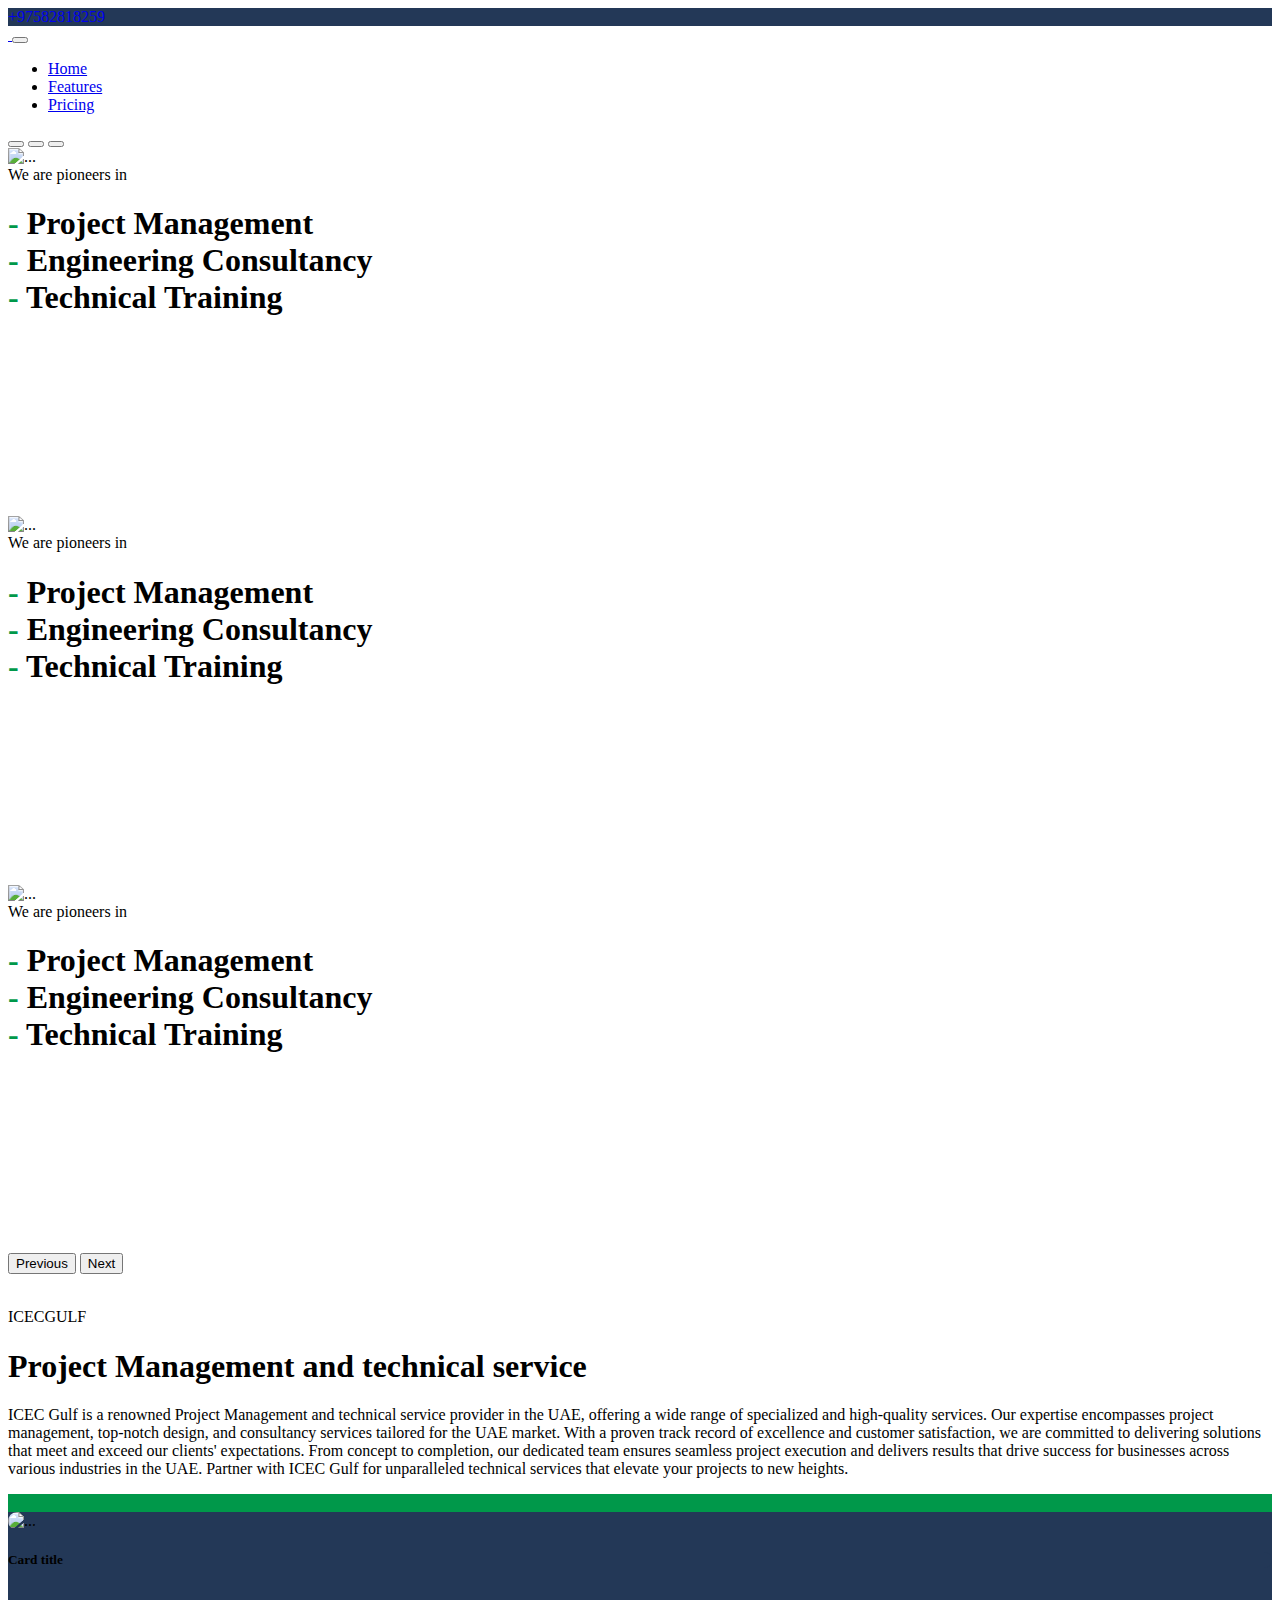
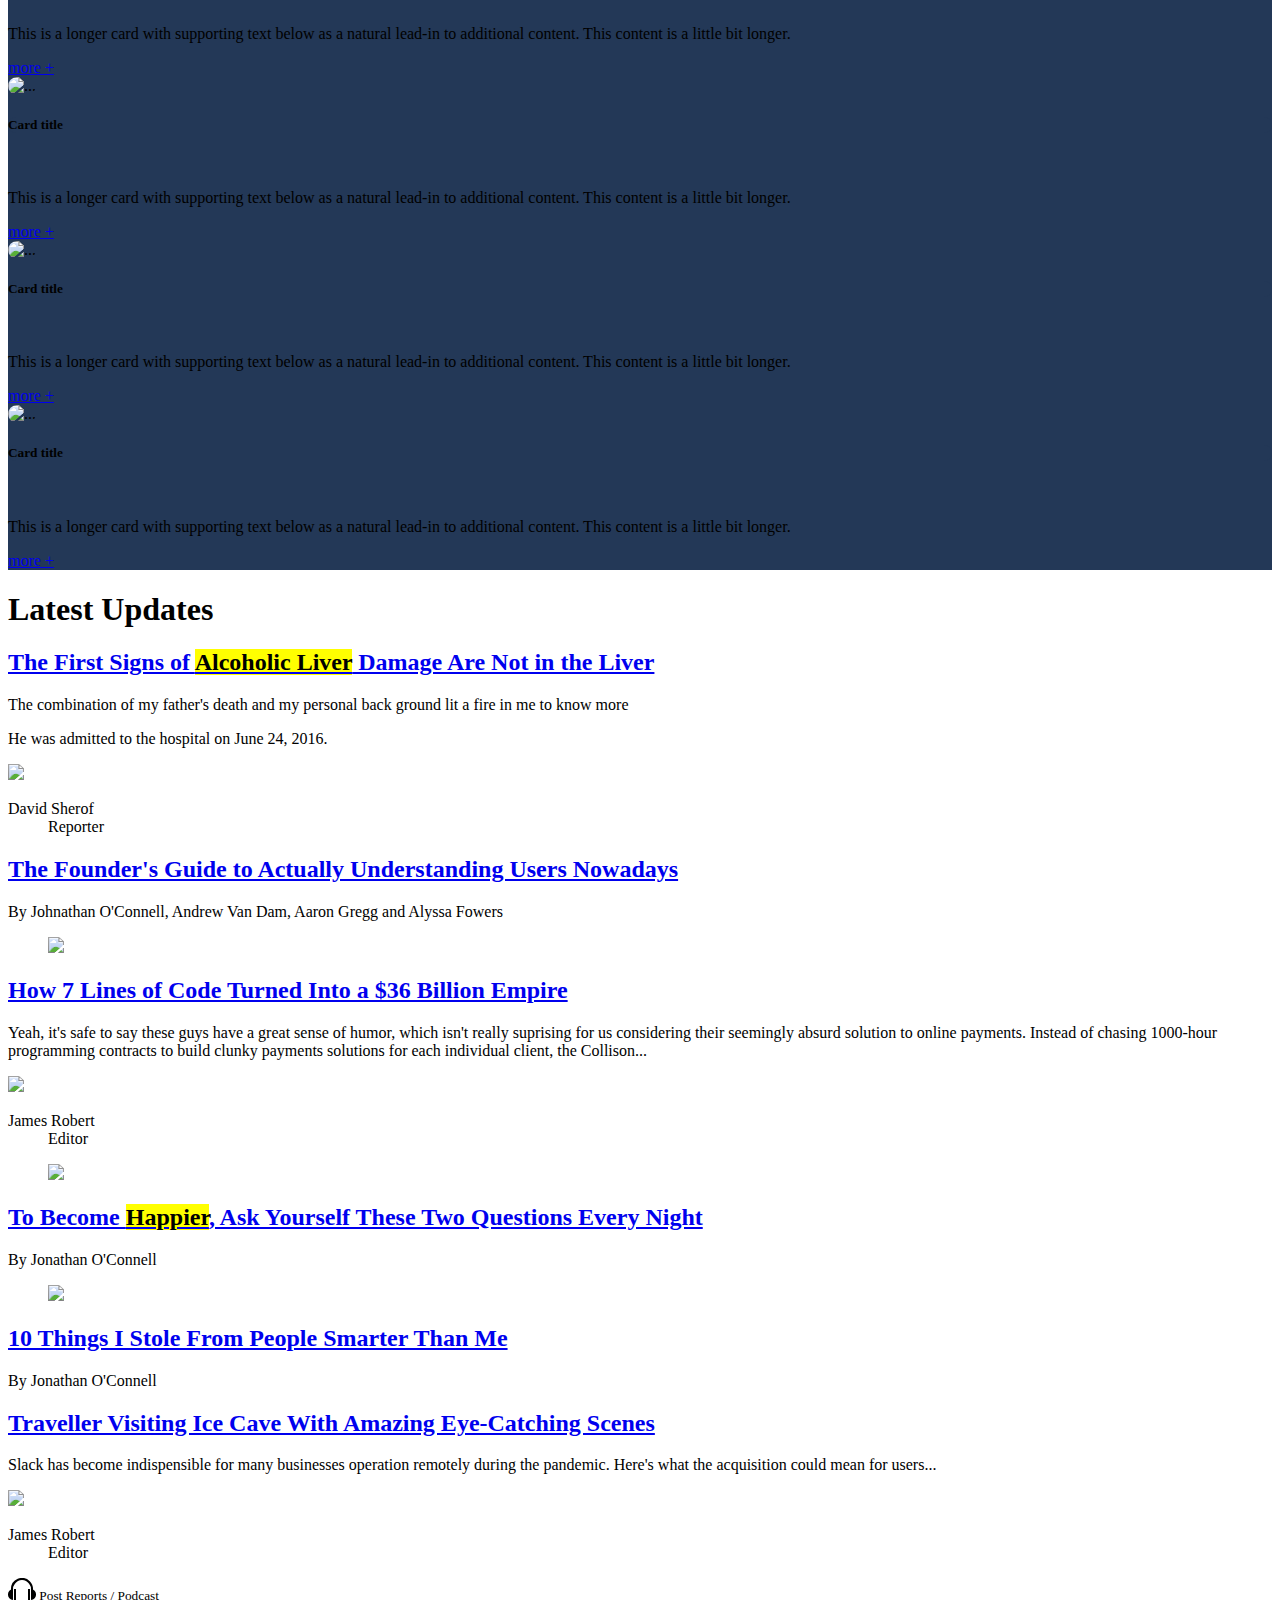
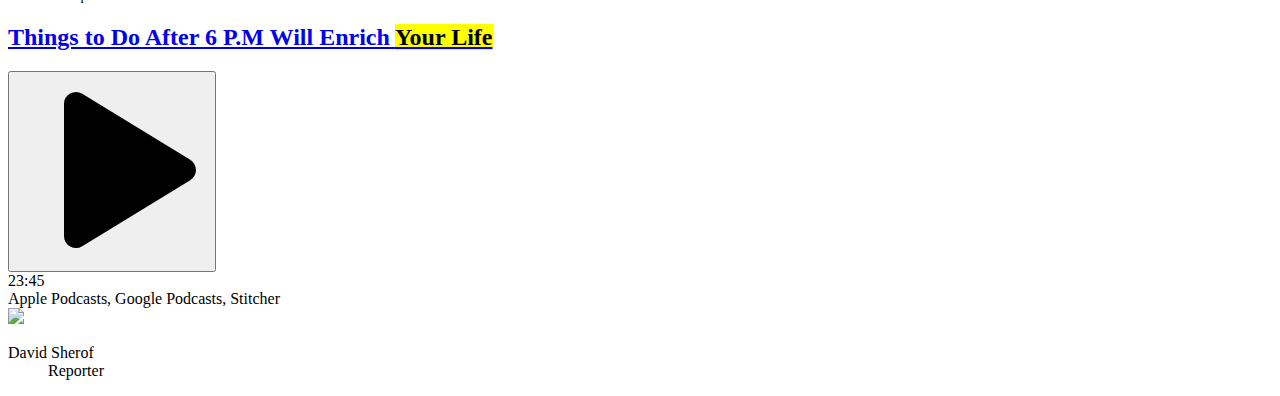
==== index.html @ 691ab1c3 "addd" ====
<!doctype html>
<html lang="en">

<head>
	<title>PROJECT MANAGEMENT AND CONSULTANCY</title>
	<!-- Required meta tags -->
	<meta charset="utf-8" />
	<meta name="viewport" content="width=device-width, initial-scale=1, shrink-to-fit=no" />

	<!-- Bootstrap CSS v5.2.1 -->
	<link href="https://cdn.jsdelivr.net/npm/bootstrap@5.3.2/dist/css/bootstrap.min.css" rel="stylesheet" integrity="sha384-T3c6CoIi6uLrA9TneNEoa7RxnatzjcDSCmG1MXxSR1GAsXEV/Dwwykc2MPK8M2HN" crossorigin="anonymous" />
	<script src="https://kit.fontawesome.com/61d60b83f4.js" crossorigin="anonymous"></script>

	<link rel="stylesheet" href="./assets/css/style.css">

</head>

<body>
	<header>
		<div class="container-fluid">
			<div class="row" style="background-color: #233857;">
				<div class="col-md-12 py-2 text-light d-inline">
					<div class="px-3 text-start d-inline"><i class="fa-solid fa-phone fa-xs me-2"></i><a class="text-light" style="text-decoration: none;" href="tel:+97582818259">+97582818259</a></div>
					<div class="px-3 float-end d-inline"><i class="fa-brands fa-youtube fa-xs me-2"></i><i class="fa-brands fa-square-facebook fa-xs me-2"></i><i class="fa-brands fa-xs fa-linkedin"></i></div>
				</div>
			</div>
		</div>
		<!-- place navbar here -->
		<nav class="navbar navbar-inverse navbar-expand-lg navbar-dark bg-dark">
			<div class="container-fluid">
				<a class="navbar-brand" href="#">
					<img src="./assets/img/iCETlogo.png" class="px-2" width="80px" alt=""> </a>
				<button class="navbar-toggler" type="button" data-bs-toggle="collapse" data-bs-target="#navbarText" aria-controls="navbarText" aria-expanded="false" aria-label="Toggle navigation">
					<span class="navbar-toggler-icon"></span>
				</button>
				<div class="collapse navbar-collapse" id="navbarText">
					<ul class="navbar-nav nav me-auto mb-2 mb-lg-0">
						<li class="nav-item">
							<a class="nav-link active" aria-current="page" href="#">Home</a><span class="hover"></span>
						</li>
						<li class="nav-item">
							<a class="nav-link" href="#">Features</a><span class="hover"></span>
						</li>
						<li class="nav-item">
							<a class="nav-link" href="#">Pricing</a><span class="hover"></span>
						</li>
					</ul>
					<span class="navbar-text">
					</span>
				</div>
			</div>
		</nav>

	</header>
	<carousel>
		<div id="carouselExampleDark" class="carousel carousel-dark slide" data-bs-ride="carousel">
			<div class="carousel-indicators">
				<button type="button" data-bs-target="#carouselExampleDark" data-bs-slide-to="0" class="active" aria-current="true" aria-label="Slide 1"></button>
				<button type="button" data-bs-target="#carouselExampleDark" data-bs-slide-to="1" aria-label="Slide 2"></button>
				<button type="button" data-bs-target="#carouselExampleDark" data-bs-slide-to="2" aria-label="Slide 3"></button>
			</div>
			<div class="carousel-inner">
				<div class="carousel-item active" data-bs-interval="10000" style="background-image: url('./assets/img/hero_bg_2_1.png');">
					<img src="./assets/img/hero_overlay_2.png" class="d-block w-100" alt="...">
					<div class="carousel-caption d-none d-md-block text-light text-start" style="margin-bottom: 200px !important;">
						<span class="fs-1 philosopher-regular text-orange">We are pioneers in </span>
						<h1 class="pt-3 philosopher-regular"> <span class="fw-bold" style="color:#00984a;"> - </span> Project Management <br> <span class="fw-bold" style="color:#00984a;"> - </span> Engineering Consultancy<br>
							<span class="fw-bold" style="color:#00984a;"> - </span> Technical Training
						</h1>
					</div>
				</div>
				<div class="carousel-item active" data-bs-interval="10000" style="background-image: url('./assets/img/hero_bg_2_1.png');">
					<img src="./assets/img/hero_overlay_2.png" class="d-block w-100" alt="...">
					<div class="carousel-caption d-none d-md-block text-light text-start" style="margin-bottom: 200px !important;">
						<span class="fs-1 philosopher-regular text-orange">We are pioneers in </span>
						<h1 class="pt-3 philosopher-regular"> <span class="fw-bold" style="color:#00984a;"> - </span> Project Management <br> <span class="fw-bold" style="color:#00984a;"> - </span> Engineering Consultancy<br>
							<span class="fw-bold" style="color:#00984a;"> - </span> Technical Training
						</h1>
					</div>
				</div>
				<div class="carousel-item active" data-bs-interval="10000" style="background-image: url('./assets/img/hero_bg_2_1.png');">
					<img src="./assets/img/hero_overlay_2.png" class="d-block w-100" alt="...">
					<div class="carousel-caption d-none d-md-block text-light text-start" style="margin-bottom: 200px !important;">
						<span class="fs-1 philosopher-regular text-orange">We are pioneers in </span>
						<h1 class="pt-3 philosopher-regular"> <span class="fw-bold" style="color:#00984a;"> - </span> Project Management <br> <span class="fw-bold" style="color:#00984a;"> - </span> Engineering Consultancy<br>
							<span class="fw-bold" style="color:#00984a;"> - </span> Technical Training
						</h1>
					</div>
				</div>
			</div>
			<button class="carousel-control-prev" type="button" data-bs-target="#carouselExampleDark" data-bs-slide="prev">
				<span class="carousel-control-prev-icon" aria-hidden="true"></span>
				<span class="visually-hidden">Previous</span>
			</button>
			<button class="carousel-control-next" type="button" data-bs-target="#carouselExampleDark" data-bs-slide="next">
				<span class="carousel-control-next-icon" aria-hidden="true"></span>
				<span class="visually-hidden">Next</span>
			</button>
		</div>
	</carousel>
	<describe>
		<div class="container py-5">
			<div class="row">
				<div class="col-md-6 py-3">
					<img src="./assets/img/wcu_2_1.png" class="img-fluid" alt="">
				</div>
				<div class="col-md-6 py-3">
					<p class="fs-3 text-orange">ICECGULF</p>
					<h1 class="text-uppercase philosopher-regular">Project Management and technical service</h1>
					<p class="text-muted">
						ICEC Gulf is a renowned Project Management and technical service provider in the UAE, offering a wide range of specialized and high-quality services. Our expertise encompasses project management, top-notch design, and consultancy services tailored for the UAE market. With a proven track record of excellence and customer satisfaction, we are committed to delivering solutions that meet and exceed our clients' expectations. From concept to completion, our dedicated team ensures seamless project execution and delivers results that drive success for businesses across various industries in the UAE. Partner with ICEC Gulf for unparalleled technical services that elevate your projects to new heights.
					</p>

				</div>
			</div>
		</div>
		<div class="container-fluid" style="background-color: #00984a;">
			<div class="row">
				<div class="col-md-12"> <br> </div>
			</div>
		</div>
		<?php
		//include_once './includes/services.php';
		?>
		<div class="py-5" style="background-color: #233857;">
			<div class="container">
				<div class="row row-cols-1 row-cols-md-4 g-4">
					<div class="col">
						<div class="card">
							<img src="./assets/img/Highly-Qualified-Faculty.jpg" class="card-img-top p-2" style="border-radius: 15px;" alt="...">
							<div class="card-body">
								<h5 class="card-title px-3 py-1 text-white" style="background-color: #233857; border-radius:10px;">Card title</h5>
								<img src="./Rectangle 7.svg" class="img-fluid w-50" alt="">
								<p class="card-text">This is a longer card with supporting text below as a natural lead-in to additional content. This content is a little bit longer.</p>
								<div class="text-end text-muted text-uppercase text-dark mt-3"><a href="./services.php#" class="text-orange btn btn-sm">more
										+</a></div>
							</div>
						</div>
					</div>
					<div class="col">
						<div class="card">
							<img src="./assets/img/Highly-Qualified-Faculty.jpg" class="card-img-top p-2" style="border-radius: 15px;" alt="...">
							<div class="card-body">
								<h5 class="card-title px-3 py-1 text-white" style="background-color: #233857; border-radius:10px;">Card title</h5>
								<img src="./Rectangle 7.svg" class="img-fluid w-50" alt="">
								<p class="card-text">This is a longer card with supporting text below as a natural lead-in to additional content. This content is a little bit longer.</p>
								<div class="text-end text-muted text-uppercase text-dark mt-3"><a href="./services.php#" class="text-orange btn btn-sm">more
										+</a></div>
							</div>
						</div>
					</div>
					<div class="col">
						<div class="card">
							<img src="./assets/img/Highly-Qualified-Faculty.jpg" class="card-img-top p-2" style="border-radius: 15px;" alt="...">
							<div class="card-body">
								<h5 class="card-title px-3 py-1 text-white" style="background-color: #233857; border-radius:10px;">Card title</h5>
								<img src="./Rectangle 7.svg" class="img-fluid w-50" alt="">
								<p class="card-text">This is a longer card with supporting text below as a natural lead-in to additional content. This content is a little bit longer.</p>
								<div class="text-end text-muted text-uppercase text-dark mt-3"><a href="./services.php#" class="text-orange btn btn-sm">more
										+</a></div>
							</div>
						</div>
					</div>
					<div class="col">
						<div class="card">
							<img src="./assets/img/Highly-Qualified-Faculty.jpg" class="card-img-top p-2" style="border-radius: 15px;" alt="...">
							<div class="card-body">
								<h5 class="card-title px-3 py-1 text-white" style="background-color: #233857; border-radius:10px;">Card title</h5>
								<img src="./Rectangle 7.svg" class="img-fluid w-50" alt="">
								<p class="card-text">This is a longer card with supporting text below as a natural lead-in to additional content. This content is a little bit longer.</p>
								<div class="text-end text-muted text-uppercase text-dark mt-3"><a href="./services.php#" class="text-orange btn btn-sm">more
										+</a></div>
							</div>
						</div>
					</div>
				</div>
			</div>
		</div>
	</describe>
	<main class="py-5">

		<main class="responsive-wrapper">
			<div class="page-title">
				<h1>Latest Updates</h1>
			</div>
			<div class="magazine-layout">
				<div class="magazine-column">
					<article class="article">
						<h2 class="article-title article-title--large">
							<a href="#" class="article-link">The First Signs of <mark class="mark mark--primary">Alcoholic Liver</mark> Damage Are Not in the Liver</a>
						</h2>
						<div class="article-excerpt">
							<p>The combination of my father's death and my personal back ground lit a fire in me to know more</p>
							<p>He was admitted to the hospital on June 24, 2016.
						</div>
						<div class="article-author">
							<div class="article-author-img">
								<img src="https://assets.codepen.io/285131/author-3.png" />
							</div>
							<div class="article-author-info">
								<dl>
									<dt>David Sherof</dt>
									<dd>Reporter</dd>
								</dl>
							</div>
						</div>
					</article>
					<article class="article">
						<h2 class="article-title article-title--medium">
							<a href="#" class="article-link">The Founder's Guide to Actually Understanding Users Nowadays</a>
						</h2>
						<div class="article-creditation">
							<p>By Johnathan O'Connell, Andrew Van Dam, Aaron Gregg and Alyssa Fowers</p>
						</div>
					</article>
				</div>
				<div class="magazine-column">
					<article class="article">
						<figure class="article-img">
							<img src="https://images.unsplash.com/photo-1484807352052-23338990c6c6?ixid=MXwxMjA3fDB8MHxwaG90by1wYWdlfHx8fGVufDB8fHw%3D&ixlib=rb-1.2.1&auto=format&fit=crop&w=1350&q=80" />
						</figure>
						<h2 class="article-title article-title--medium">
							<a href="#" class="article-link">How 7 Lines of Code Turned Into a $36 Billion Empire</a>
						</h2>
						<div class="article-excerpt">
							<p>Yeah, it's safe to say these guys have a great sense of humor, which isn't really suprising for us considering their seemingly absurd solution to online payments. Instead of chasing 1000-hour programming contracts to build clunky payments solutions for each individual client, the Collison...</p>
						</div>
						<div class="article-author">
							<div class="article-author-img">
								<img src="https://assets.codepen.io/285131/author-2.png" />
							</div>
							<div class="article-author-info">
								<dl>
									<dt>James Robert</dt>
									<dd>Editor</dd>
								</dl>
							</div>
						</div>
					</article>
				</div>
				<div class="magazine-column">
					<article class="article">
						<figure class="article-img">
							<img src="https://images.unsplash.com/photo-1512521743077-a42eeaaa963c?ixid=MXwxMjA3fDB8MHxwaG90by1wYWdlfHx8fGVufDB8fHw%3D&ixlib=rb-1.2.1&auto=format&fit=crop&w=1351&q=80" />
						</figure>
						<h2 class="article-title article-title--small">
							<a href="#" class="article-link">To Become <mark class="mark mark--secondary">Happier</mark>, Ask Yourself These Two Questions Every Night</a>
						</h2>
						<div class="article-creditation">
							<p>By Jonathan O'Connell</p>
						</div>
					</article>
					<article class="article">
						<figure class="article-img">
							<img src="https://images.unsplash.com/photo-1569234817121-a2552baf4fd4?ixid=MXwxMjA3fDB8MHxwaG90by1wYWdlfHx8fGVufDB8fHw%3D&ixlib=rb-1.2.1&auto=format&fit=crop&w=1350&q=80" />
						</figure>
						<h2 class="article-title article-title--small">
							<a href="#" class="article-link">10 Things I Stole From People Smarter Than Me</a>
						</h2>
						<div class="article-creditation">
							<p>By Jonathan O'Connell</p>
						</div>
					</article>
				</div>
				<div class="magazine-column">
					<article class="article">
						<h2 class="article-title article-title--medium">
							<a href="#" class="article-link">Traveller Visiting Ice Cave With Amazing Eye-Catching Scenes</a>
						</h2>
						<div class="article-excerpt">
							<p>Slack has become indispensible for many businesses operation remotely during the pandemic. Here's what the acquisition could mean for users...</p>
						</div>
						<div class="article-author">
							<div class="article-author-img">
								<img src="https://assets.codepen.io/285131/author-2.png" />
							</div>
							<div class="article-author-info">
								<dl>
									<dt>James Robert</dt>
									<dd>Editor</dd>
								</dl>
							</div>
						</div>
					</article>
					<article class="article">
						<small class="article-category">
							<svg xmlns="http://www.w3.org/2000/svg" xmlns:xlink="http://www.w3.org/1999/xlink" width="28" height="22" viewBox="0 0 28 22">
								<defs>
									<clipPath id="clip-headphones">
										<rect width="28" height="22" />
									</clipPath>
								</defs>
								<g id="headphones" clip-path="url(#clip-headphones)">
									<g id="Group_2" data-name="Group 2" transform="translate(-3680 -609)">
										<path id="Subtraction_1" data-name="Subtraction 1" d="M5,12H5A5.274,5.274,0,0,1,0,6.5,5.274,5.274,0,0,1,5,1V12Z" transform="translate(3680 619)" />
										<rect id="Rectangle_18" data-name="Rectangle 18" width="2" height="11" transform="translate(3686 620)" />
										<path id="Subtraction_5" data-name="Subtraction 5" d="M1.243,12H.045C.015,11.67,0,11.334,0,11A11,11,0,0,1,18.778,3.222,10.925,10.925,0,0,1,22,11c0,.331-.015.667-.045,1h-1.2a14.108,14.108,0,0,0-2.685-6.241A8.982,8.982,0,0,0,11,2,8.982,8.982,0,0,0,3.929,5.759,14.109,14.109,0,0,0,1.243,12Z" transform="translate(3683 609)" />
										<path id="Subtraction_6" data-name="Subtraction 6" d="M5,0H5A5.274,5.274,0,0,0,0,5.5,5.274,5.274,0,0,0,5,11V0Z" transform="translate(3708 631) rotate(180)" />
										<rect id="Rectangle_23" data-name="Rectangle 23" width="2" height="11" transform="translate(3700 620)" />
										<path id="Path_8" data-name="Path 8" d="M.156-.031,2.125-1.687,2,2H0Z" transform="translate(3683 619)" />
										<path id="Path_9" data-name="Path 9" d="M1.969-.031,0-1.687.125,2h2Z" transform="translate(3702.875 619)" />
									</g>
								</g>
							</svg>
							<span>Post Reports / Podcast</span>
						</small>
						<h2 class="article-title article-title--medium">
							<a href="#" class="article-link">Things to Do After 6 P.M Will Enrich <mark class="mark mark--tertiary">Your Life</mark></a>
						</h2>
						<div class="article-podcast-player">
							<button class="podcast-play-button">
								<svg xmlns="http://www.w3.org/2000/svg" width="192" height="192" fill="#000000" viewBox="0 0 256 256">
									<rect width="256" height="256" fill="none"></rect>
									<path d="M232.3125,114.34375,88.34375,26.35937A15.99781,15.99781,0,0,0,64,40.00781V215.99219a16.00521,16.00521,0,0,0,24.34375,13.64843L232.3125,141.65625a16.00727,16.00727,0,0,0,0-27.3125Z"></path>
								</svg>
							</button>
							<div class="podcast-progression">

							</div>
							<span class="podcast-time">23:45</span>
						</div>
						<div class="article-podcast-info">
							Apple Podcasts, Google Podcasts, Stitcher
						</div>
						<div class="article-author">
							<div class="article-author-img">
								<img src="https://assets.codepen.io/285131/author-3.png" />
							</div>
							<div class="article-author-info">
								<dl>
									<dt>David Sherof</dt>
									<dd>Reporter</dd>
								</dl>
							</div>
						</div>
					</article>
				</div>
			</div>
		</main>
		
	</main>
	<footer>
		<!-- place footer here -->
	</footer>
	<!-- Bootstrap JavaScript Libraries -->
	<script src="https://cdn.jsdelivr.net/npm/@popperjs/core@2.11.8/dist/umd/popper.min.js" integrity="sha384-I7E8VVD/ismYTF4hNIPjVp/Zjvgyol6VFvRkX/vR+Vc4jQkC+hVqc2pM8ODewa9r" crossorigin="anonymous"></script>

	<script src="https://cdn.jsdelivr.net/npm/bootstrap@5.3.2/dist/js/bootstrap.min.js" integrity="sha384-BBtl+eGJRgqQAUMxJ7pMwbEyER4l1g+O15P+16Ep7Q9Q+zqX6gSbd85u4mG4QzX+" crossorigin="anonymous"></script>
	<script src="https://code.jquery.com/jquery-3.7.1.min.js" integrity="sha256-/JqT3SQfawRcv/BIHPThkBvs0OEvtFFmqPF/lYI/Cxo=" crossorigin="anonymous"></script>
	<script>
		$("li").hover(
			function() {
				$(this).find("span").stop().animate({
					width: "100%",
					opacity: "1",
				}, 400, function() {})
			},
			function() {
				$(this).find("span").stop().animate({
					width: "0%",
					opacity: "0",
				}, 400, function() {})
			}
		);
	</script>
</body>

</html>
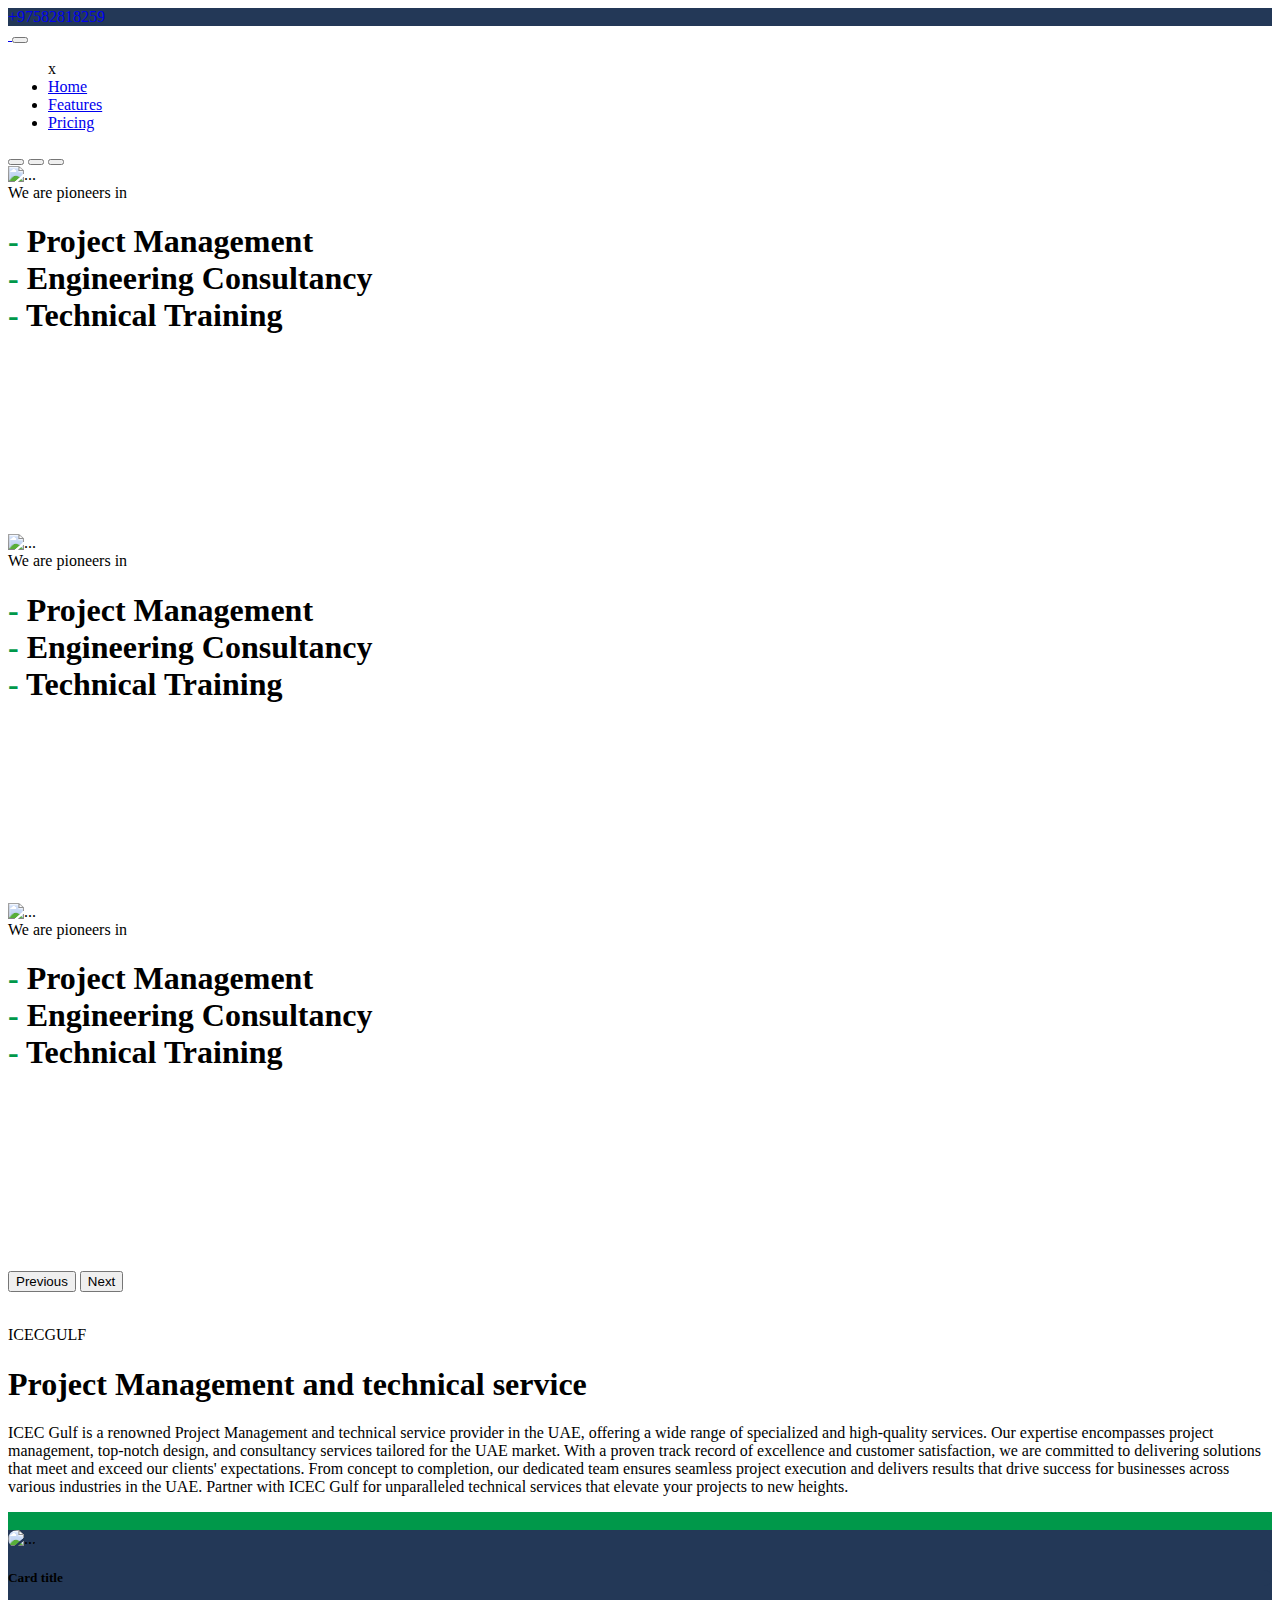
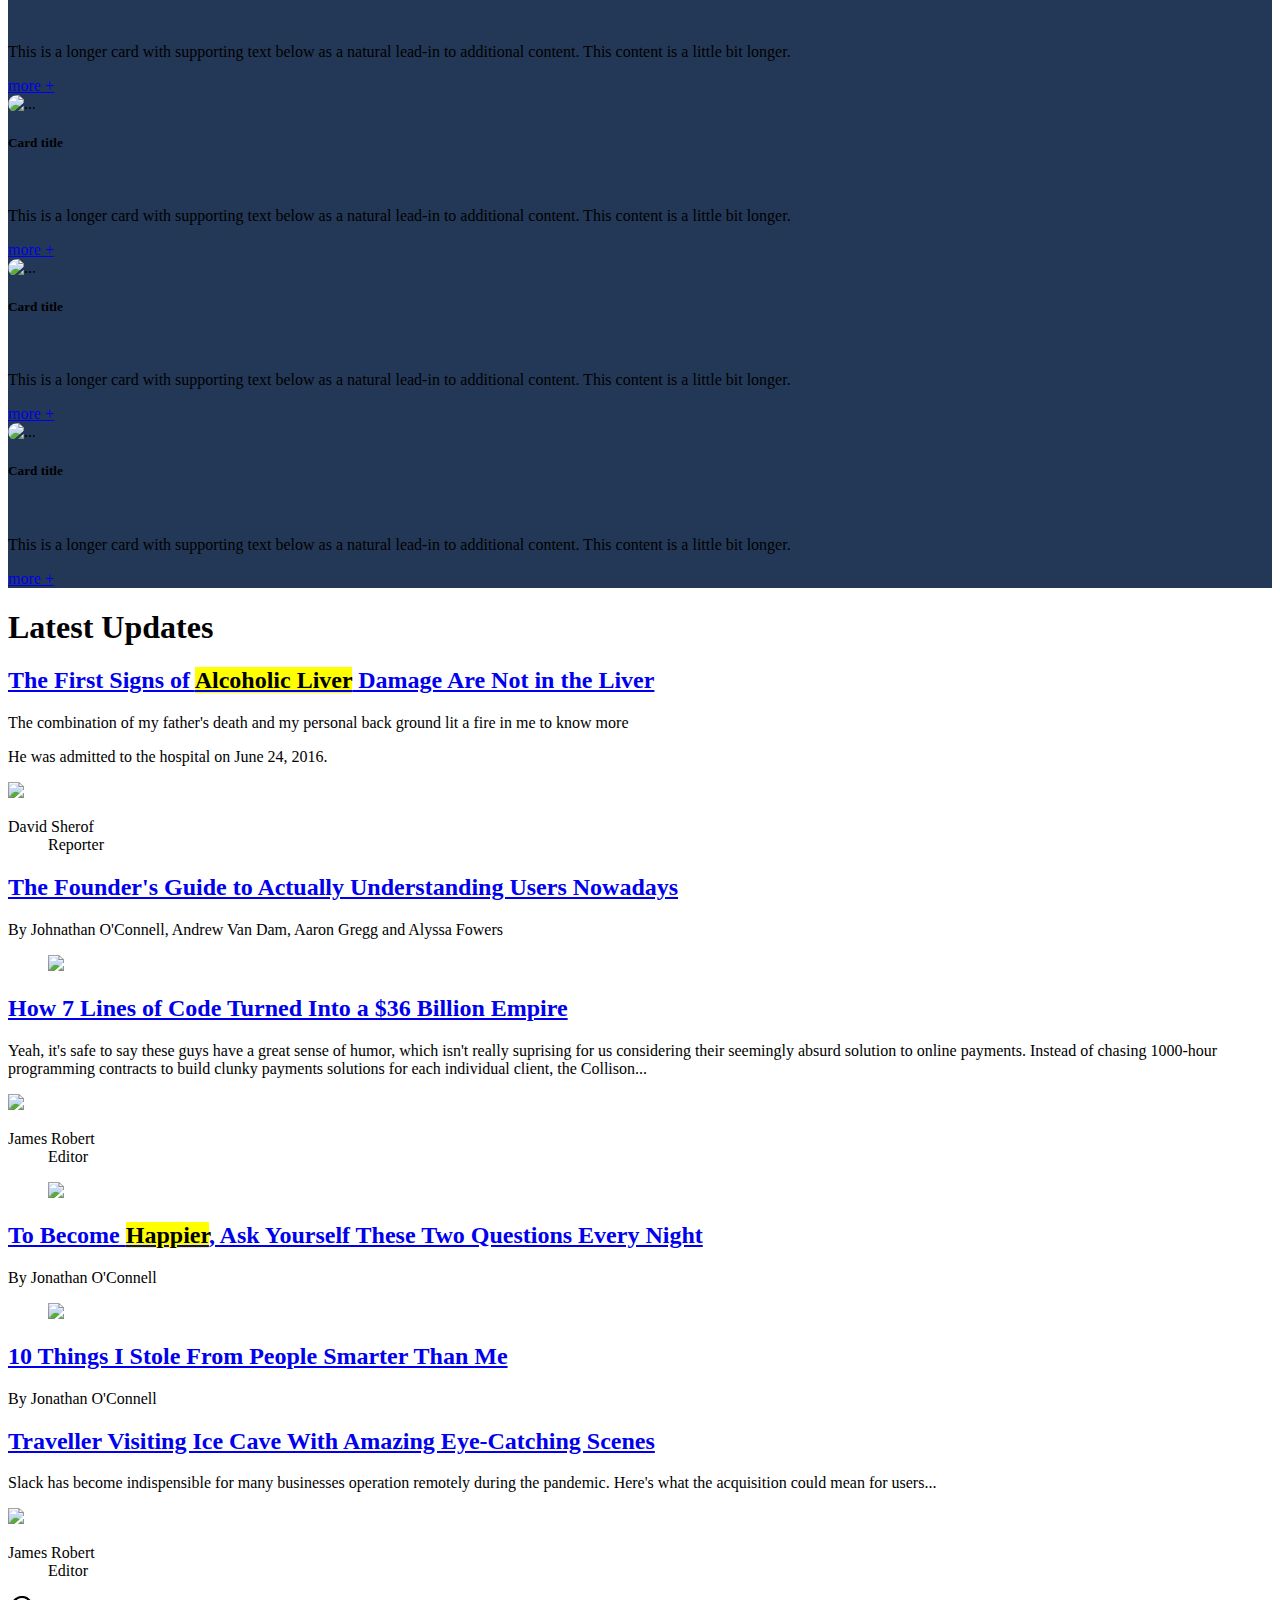
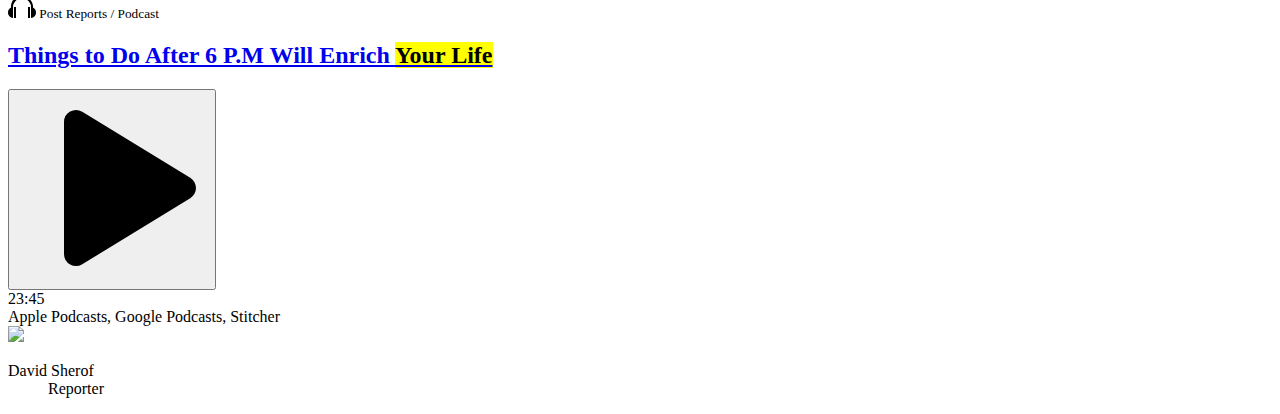
==== commit d18669b2: "temporary commit" ====
--- a/index.html
+++ b/index.html
@@ -34,7 +34,7 @@
 					<span class="navbar-toggler-icon"></span>
 				</button>
 				<div class="collapse navbar-collapse" id="navbarText">
-					<ul class="navbar-nav nav me-auto mb-2 mb-lg-0">
+					<ul class="navbar-nav nav me-auto mb-2 mb-lg-0">x	
 						<li class="nav-item">
 							<a class="nav-link active" aria-current="page" href="#">Home</a><span class="hover"></span>
 						</li>
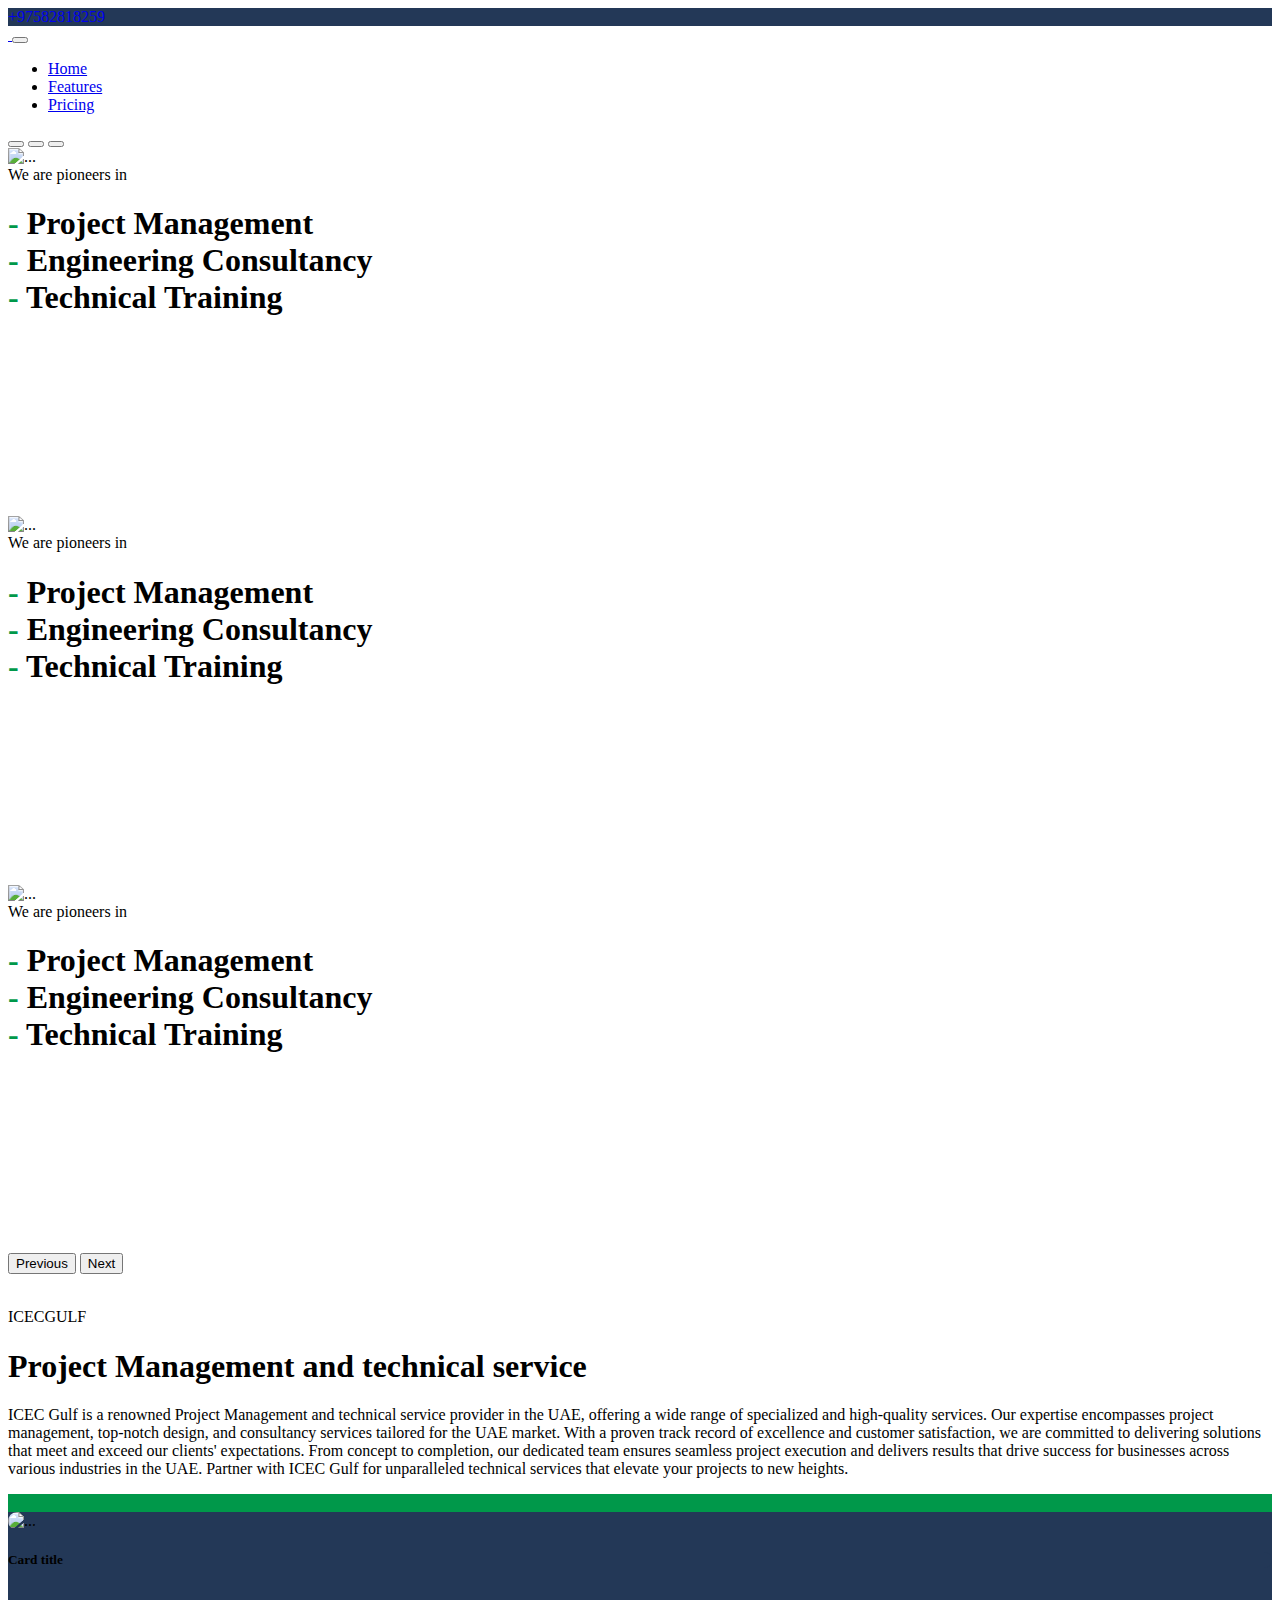
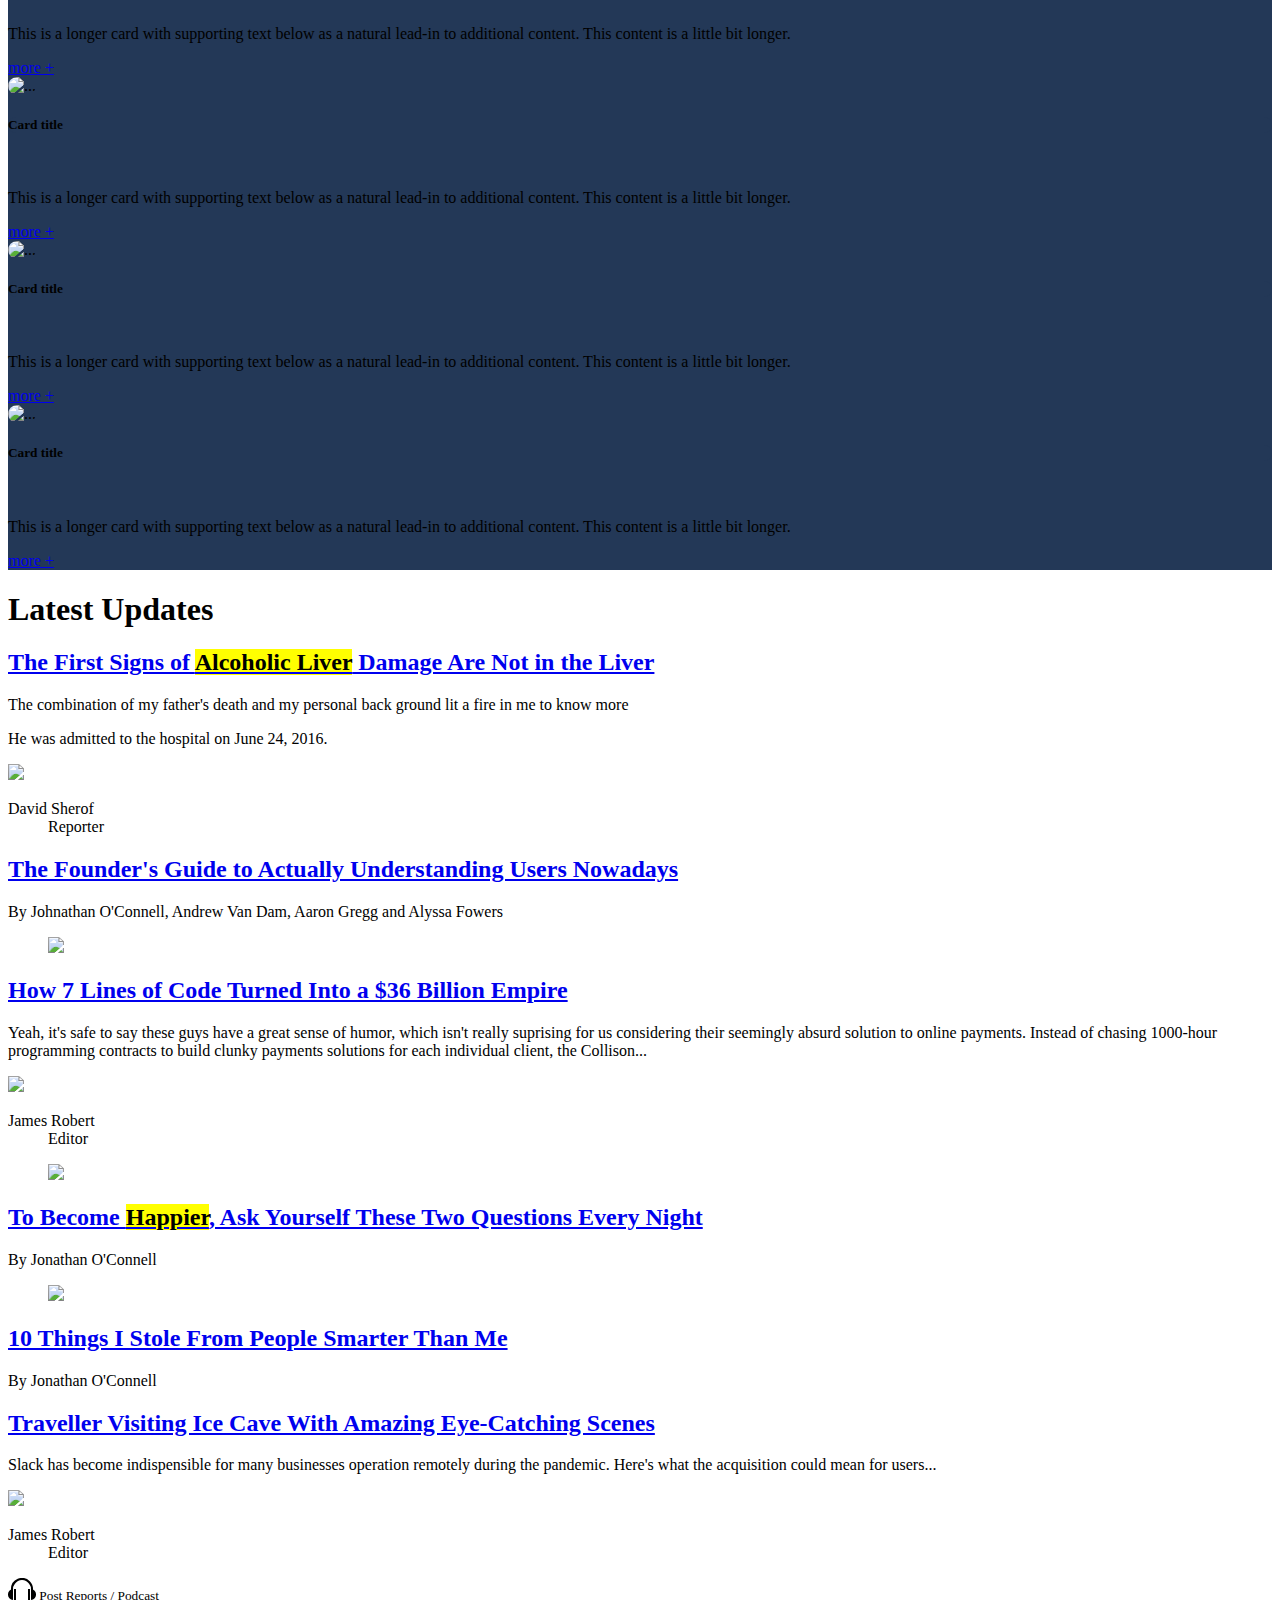
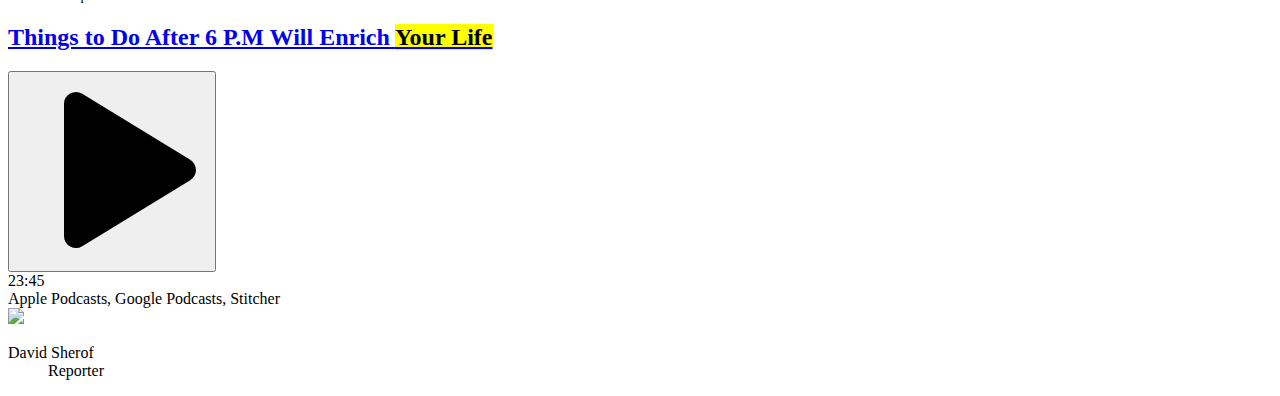
==== commit 51cf2b46: "Merge 0f8f22ce33141d76d5e938b11521e63d58725ebd into 7317d5929a7f5a7d90443a000468db717125c746" ====
--- a/index.html
+++ b/index.html
@@ -1,368 +1,703 @@
-<!doctype html>
+<!DOCTYPE html>
 <html lang="en">
+  <head>
+    <title>PROJECT MANAGEMENT AND CONSULTANCY</title>
+    <!-- Required meta tags -->
+    <meta charset="utf-8" />
+    <meta
+      name="viewport"
+      content="width=device-width, initial-scale=1, shrink-to-fit=no"
+    />
 
-<head>
-	<title>PROJECT MANAGEMENT AND CONSULTANCY</title>
-	<!-- Required meta tags -->
-	<meta charset="utf-8" />
-	<meta name="viewport" content="width=device-width, initial-scale=1, shrink-to-fit=no" />
+    <script src="https://cdn.tailwindcss.com"></script>
+    <script>
+      tailwind.config = {
+        theme: {
+          extend: {
+            colors: {
+              dummy: "#da373d",
+            },
+          },
+        },
+      };
+    </script>
+    <script src="https://cdn.tailwindcss.com?plugins=forms,typography,aspect-ratio,line-clamp"></script>
 
-	<!-- Bootstrap CSS v5.2.1 -->
-	<link href="https://cdn.jsdelivr.net/npm/bootstrap@5.3.2/dist/css/bootstrap.min.css" rel="stylesheet" integrity="sha384-T3c6CoIi6uLrA9TneNEoa7RxnatzjcDSCmG1MXxSR1GAsXEV/Dwwykc2MPK8M2HN" crossorigin="anonymous" />
-	<script src="https://kit.fontawesome.com/61d60b83f4.js" crossorigin="anonymous"></script>
+    <script
+      src="https://kit.fontawesome.com/61d60b83f4.js"
+      crossorigin="anonymous"
+    ></script>
 
-	<link rel="stylesheet" href="./assets/css/style.css">
+    <link rel="stylesheet" href="./assets/css/style.css" />
+  </head>
 
-</head>
-
-<body>
-	<header>
-		<div class="container-fluid">
-			<div class="row" style="background-color: #233857;">
-				<div class="col-md-12 py-2 text-light d-inline">
-					<div class="px-3 text-start d-inline"><i class="fa-solid fa-phone fa-xs me-2"></i><a class="text-light" style="text-decoration: none;" href="tel:+97582818259">+97582818259</a></div>
-					<div class="px-3 float-end d-inline"><i class="fa-brands fa-youtube fa-xs me-2"></i><i class="fa-brands fa-square-facebook fa-xs me-2"></i><i class="fa-brands fa-xs fa-linkedin"></i></div>
-				</div>
-			</div>
-		</div>
-		<!-- place navbar here -->
-		<nav class="navbar navbar-inverse navbar-expand-lg navbar-dark bg-dark">
-			<div class="container-fluid">
-				<a class="navbar-brand" href="#">
-					<img src="./assets/img/iCETlogo.png" class="px-2" width="80px" alt=""> </a>
-				<button class="navbar-toggler" type="button" data-bs-toggle="collapse" data-bs-target="#navbarText" aria-controls="navbarText" aria-expanded="false" aria-label="Toggle navigation">
-					<span class="navbar-toggler-icon"></span>
-				</button>
-				<div class="collapse navbar-collapse" id="navbarText">
-					<ul class="navbar-nav nav me-auto mb-2 mb-lg-0">x	
-						<li class="nav-item">
-							<a class="nav-link active" aria-current="page" href="#">Home</a><span class="hover"></span>
-						</li>
-						<li class="nav-item">
-							<a class="nav-link" href="#">Features</a><span class="hover"></span>
-						</li>
-						<li class="nav-item">
-							<a class="nav-link" href="#">Pricing</a><span class="hover"></span>
-						</li>
-					</ul>
-					<span class="navbar-text">
-					</span>
-				</div>
-			</div>
-		</nav>
-
-	</header>
-	<carousel>
-		<div id="carouselExampleDark" class="carousel carousel-dark slide" data-bs-ride="carousel">
-			<div class="carousel-indicators">
-				<button type="button" data-bs-target="#carouselExampleDark" data-bs-slide-to="0" class="active" aria-current="true" aria-label="Slide 1"></button>
-				<button type="button" data-bs-target="#carouselExampleDark" data-bs-slide-to="1" aria-label="Slide 2"></button>
-				<button type="button" data-bs-target="#carouselExampleDark" data-bs-slide-to="2" aria-label="Slide 3"></button>
-			</div>
-			<div class="carousel-inner">
-				<div class="carousel-item active" data-bs-interval="10000" style="background-image: url('./assets/img/hero_bg_2_1.png');">
-					<img src="./assets/img/hero_overlay_2.png" class="d-block w-100" alt="...">
-					<div class="carousel-caption d-none d-md-block text-light text-start" style="margin-bottom: 200px !important;">
-						<span class="fs-1 philosopher-regular text-orange">We are pioneers in </span>
-						<h1 class="pt-3 philosopher-regular"> <span class="fw-bold" style="color:#00984a;"> - </span> Project Management <br> <span class="fw-bold" style="color:#00984a;"> - </span> Engineering Consultancy<br>
-							<span class="fw-bold" style="color:#00984a;"> - </span> Technical Training
-						</h1>
-					</div>
-				</div>
-				<div class="carousel-item active" data-bs-interval="10000" style="background-image: url('./assets/img/hero_bg_2_1.png');">
-					<img src="./assets/img/hero_overlay_2.png" class="d-block w-100" alt="...">
-					<div class="carousel-caption d-none d-md-block text-light text-start" style="margin-bottom: 200px !important;">
-						<span class="fs-1 philosopher-regular text-orange">We are pioneers in </span>
-						<h1 class="pt-3 philosopher-regular"> <span class="fw-bold" style="color:#00984a;"> - </span> Project Management <br> <span class="fw-bold" style="color:#00984a;"> - </span> Engineering Consultancy<br>
-							<span class="fw-bold" style="color:#00984a;"> - </span> Technical Training
-						</h1>
-					</div>
-				</div>
-				<div class="carousel-item active" data-bs-interval="10000" style="background-image: url('./assets/img/hero_bg_2_1.png');">
-					<img src="./assets/img/hero_overlay_2.png" class="d-block w-100" alt="...">
-					<div class="carousel-caption d-none d-md-block text-light text-start" style="margin-bottom: 200px !important;">
-						<span class="fs-1 philosopher-regular text-orange">We are pioneers in </span>
-						<h1 class="pt-3 philosopher-regular"> <span class="fw-bold" style="color:#00984a;"> - </span> Project Management <br> <span class="fw-bold" style="color:#00984a;"> - </span> Engineering Consultancy<br>
-							<span class="fw-bold" style="color:#00984a;"> - </span> Technical Training
-						</h1>
-					</div>
-				</div>
-			</div>
-			<button class="carousel-control-prev" type="button" data-bs-target="#carouselExampleDark" data-bs-slide="prev">
-				<span class="carousel-control-prev-icon" aria-hidden="true"></span>
-				<span class="visually-hidden">Previous</span>
-			</button>
-			<button class="carousel-control-next" type="button" data-bs-target="#carouselExampleDark" data-bs-slide="next">
-				<span class="carousel-control-next-icon" aria-hidden="true"></span>
-				<span class="visually-hidden">Next</span>
-			</button>
-		</div>
-	</carousel>
-	<describe>
-		<div class="container py-5">
-			<div class="row">
-				<div class="col-md-6 py-3">
-					<img src="./assets/img/wcu_2_1.png" class="img-fluid" alt="">
-				</div>
-				<div class="col-md-6 py-3">
-					<p class="fs-3 text-orange">ICECGULF</p>
-					<h1 class="text-uppercase philosopher-regular">Project Management and technical service</h1>
-					<p class="text-muted">
-						ICEC Gulf is a renowned Project Management and technical service provider in the UAE, offering a wide range of specialized and high-quality services. Our expertise encompasses project management, top-notch design, and consultancy services tailored for the UAE market. With a proven track record of excellence and customer satisfaction, we are committed to delivering solutions that meet and exceed our clients' expectations. From concept to completion, our dedicated team ensures seamless project execution and delivers results that drive success for businesses across various industries in the UAE. Partner with ICEC Gulf for unparalleled technical services that elevate your projects to new heights.
-					</p>
-
-				</div>
-			</div>
-		</div>
-		<div class="container-fluid" style="background-color: #00984a;">
-			<div class="row">
-				<div class="col-md-12"> <br> </div>
-			</div>
-		</div>
-		<?php
+  <body>
+    <header>
+      <div class="container-fluid">
+        <div class="row" style="background-color: #233857">
+          <div class="col-md-12 py-2 text-light d-inline">
+            <div class="px-3 text-start d-inline">
+              <i class="fa-solid fa-phone fa-xs me-2"></i
+              ><a
+                class="text-light"
+                style="text-decoration: none"
+                href="tel:+97582818259"
+                >+97582818259</a
+              >
+            </div>
+            <div class="px-3 float-end d-inline">
+              <i class="fa-brands fa-youtube fa-xs me-2"></i
+              ><i class="fa-brands fa-square-facebook fa-xs me-2"></i
+              ><i class="fa-brands fa-xs fa-linkedin"></i>
+            </div>
+          </div>
+        </div>
+      </div>
+      <!-- place navbar here -->
+      <nav class="navbar navbar-inverse navbar-expand-lg navbar-dark bg-dark">
+        <div class="container-fluid">
+          <a class="navbar-brand" href="#">
+            <img
+              src="./assets/img/iCETlogo.png"
+              class="px-2"
+              width="80px"
+              alt=""
+            />
+          </a>
+          <button
+            class="navbar-toggler"
+            type="button"
+            data-bs-toggle="collapse"
+            data-bs-target="#navbarText"
+            aria-controls="navbarText"
+            aria-expanded="false"
+            aria-label="Toggle navigation"
+          >
+            <span class="navbar-toggler-icon"></span>
+          </button>
+          <div class="collapse navbar-collapse" id="navbarText">
+            <ul class="navbar-nav nav me-auto mb-2 mb-lg-0">
+              <li class="nav-item">
+                <a class="nav-link active" aria-current="page" href="#">Home</a
+                ><span class="hover"></span>
+              </li>
+              <li class="nav-item">
+                <a class="nav-link" href="#">Features</a
+                ><span class="hover"></span>
+              </li>
+              <li class="nav-item">
+                <a class="nav-link" href="#">Pricing</a
+                ><span class="hover"></span>
+              </li>
+            </ul>
+            <span class="navbar-text"> </span>
+          </div>
+        </div>
+      </nav>
+    </header>
+    <carousel>
+      <div
+        id="carouselExampleDark"
+        class="carousel carousel-dark slide"
+        data-bs-ride="carousel"
+      >
+        <div class="carousel-indicators">
+          <button
+            type="button"
+            data-bs-target="#carouselExampleDark"
+            data-bs-slide-to="0"
+            class="active"
+            aria-current="true"
+            aria-label="Slide 1"
+          ></button>
+          <button
+            type="button"
+            data-bs-target="#carouselExampleDark"
+            data-bs-slide-to="1"
+            aria-label="Slide 2"
+          ></button>
+          <button
+            type="button"
+            data-bs-target="#carouselExampleDark"
+            data-bs-slide-to="2"
+            aria-label="Slide 3"
+          ></button>
+        </div>
+        <div class="carousel-inner">
+          <div
+            class="carousel-item active"
+            data-bs-interval="10000"
+            style="background-image: url('./assets/img/hero_bg_2_1.png')"
+          >
+            <img
+              src="./assets/img/hero_overlay_2.png"
+              class="d-block w-100"
+              alt="..."
+            />
+            <div
+              class="carousel-caption d-none d-md-block text-light text-start"
+              style="margin-bottom: 200px !important"
+            >
+              <span class="fs-1 philosopher-regular text-orange"
+                >We are pioneers in
+              </span>
+              <h1 class="pt-3 philosopher-regular">
+                <span class="fw-bold" style="color: #00984a"> - </span> Project
+                Management <br />
+                <span class="fw-bold" style="color: #00984a"> - </span>
+                Engineering Consultancy<br />
+                <span class="fw-bold" style="color: #00984a"> - </span>
+                Technical Training
+              </h1>
+            </div>
+          </div>
+          <div
+            class="carousel-item active"
+            data-bs-interval="10000"
+            style="background-image: url('./assets/img/hero_bg_2_1.png')"
+          >
+            <img
+              src="./assets/img/hero_overlay_2.png"
+              class="d-block w-100"
+              alt="..."
+            />
+            <div
+              class="carousel-caption d-none d-md-block text-light text-start"
+              style="margin-bottom: 200px !important"
+            >
+              <span class="fs-1 philosopher-regular text-orange"
+                >We are pioneers in
+              </span>
+              <h1 class="pt-3 philosopher-regular">
+                <span class="fw-bold" style="color: #00984a"> - </span> Project
+                Management <br />
+                <span class="fw-bold" style="color: #00984a"> - </span>
+                Engineering Consultancy<br />
+                <span class="fw-bold" style="color: #00984a"> - </span>
+                Technical Training
+              </h1>
+            </div>
+          </div>
+          <div
+            class="carousel-item active"
+            data-bs-interval="10000"
+            style="background-image: url('./assets/img/hero_bg_2_1.png')"
+          >
+            <img
+              src="./assets/img/hero_overlay_2.png"
+              class="d-block w-100"
+              alt="..."
+            />
+            <div
+              class="carousel-caption d-none d-md-block text-light text-start"
+              style="margin-bottom: 200px !important"
+            >
+              <span class="fs-1 philosopher-regular text-orange"
+                >We are pioneers in
+              </span>
+              <h1 class="pt-3 philosopher-regular">
+                <span class="fw-bold" style="color: #00984a"> - </span> Project
+                Management <br />
+                <span class="fw-bold" style="color: #00984a"> - </span>
+                Engineering Consultancy<br />
+                <span class="fw-bold" style="color: #00984a"> - </span>
+                Technical Training
+              </h1>
+            </div>
+          </div>
+        </div>
+        <button
+          class="carousel-control-prev"
+          type="button"
+          data-bs-target="#carouselExampleDark"
+          data-bs-slide="prev"
+        >
+          <span class="carousel-control-prev-icon" aria-hidden="true"></span>
+          <span class="visually-hidden">Previous</span>
+        </button>
+        <button
+          class="carousel-control-next"
+          type="button"
+          data-bs-target="#carouselExampleDark"
+          data-bs-slide="next"
+        >
+          <span class="carousel-control-next-icon" aria-hidden="true"></span>
+          <span class="visually-hidden">Next</span>
+        </button>
+      </div>
+    </carousel>
+    <describe>
+      <div class="container py-5">
+        <div class="row">
+          <div class="col-md-6 py-3">
+            <img src="./assets/img/wcu_2_1.png" class="img-fluid" alt="" />
+          </div>
+          <div class="col-md-6 py-3">
+            <p class="fs-3 text-orange">ICECGULF</p>
+            <h1 class="text-uppercase philosopher-regular">
+              Project Management and technical service
+            </h1>
+            <p class="text-muted">
+              ICEC Gulf is a renowned Project Management and technical service
+              provider in the UAE, offering a wide range of specialized and
+              high-quality services. Our expertise encompasses project
+              management, top-notch design, and consultancy services tailored
+              for the UAE market. With a proven track record of excellence and
+              customer satisfaction, we are committed to delivering solutions
+              that meet and exceed our clients' expectations. From concept to
+              completion, our dedicated team ensures seamless project execution
+              and delivers results that drive success for businesses across
+              various industries in the UAE. Partner with ICEC Gulf for
+              unparalleled technical services that elevate your projects to new
+              heights.
+            </p>
+          </div>
+        </div>
+      </div>
+      <div class="container-fluid" style="background-color: #00984a">
+        <div class="row">
+          <div class="col-md-12"><br /></div>
+        </div>
+      </div>
+      <?php
 		//include_once './includes/services.php';
 		?>
-		<div class="py-5" style="background-color: #233857;">
-			<div class="container">
-				<div class="row row-cols-1 row-cols-md-4 g-4">
-					<div class="col">
-						<div class="card">
-							<img src="./assets/img/Highly-Qualified-Faculty.jpg" class="card-img-top p-2" style="border-radius: 15px;" alt="...">
-							<div class="card-body">
-								<h5 class="card-title px-3 py-1 text-white" style="background-color: #233857; border-radius:10px;">Card title</h5>
-								<img src="./Rectangle 7.svg" class="img-fluid w-50" alt="">
-								<p class="card-text">This is a longer card with supporting text below as a natural lead-in to additional content. This content is a little bit longer.</p>
-								<div class="text-end text-muted text-uppercase text-dark mt-3"><a href="./services.php#" class="text-orange btn btn-sm">more
-										+</a></div>
-							</div>
-						</div>
-					</div>
-					<div class="col">
-						<div class="card">
-							<img src="./assets/img/Highly-Qualified-Faculty.jpg" class="card-img-top p-2" style="border-radius: 15px;" alt="...">
-							<div class="card-body">
-								<h5 class="card-title px-3 py-1 text-white" style="background-color: #233857; border-radius:10px;">Card title</h5>
-								<img src="./Rectangle 7.svg" class="img-fluid w-50" alt="">
-								<p class="card-text">This is a longer card with supporting text below as a natural lead-in to additional content. This content is a little bit longer.</p>
-								<div class="text-end text-muted text-uppercase text-dark mt-3"><a href="./services.php#" class="text-orange btn btn-sm">more
-										+</a></div>
-							</div>
-						</div>
-					</div>
-					<div class="col">
-						<div class="card">
-							<img src="./assets/img/Highly-Qualified-Faculty.jpg" class="card-img-top p-2" style="border-radius: 15px;" alt="...">
-							<div class="card-body">
-								<h5 class="card-title px-3 py-1 text-white" style="background-color: #233857; border-radius:10px;">Card title</h5>
-								<img src="./Rectangle 7.svg" class="img-fluid w-50" alt="">
-								<p class="card-text">This is a longer card with supporting text below as a natural lead-in to additional content. This content is a little bit longer.</p>
-								<div class="text-end text-muted text-uppercase text-dark mt-3"><a href="./services.php#" class="text-orange btn btn-sm">more
-										+</a></div>
-							</div>
-						</div>
-					</div>
-					<div class="col">
-						<div class="card">
-							<img src="./assets/img/Highly-Qualified-Faculty.jpg" class="card-img-top p-2" style="border-radius: 15px;" alt="...">
-							<div class="card-body">
-								<h5 class="card-title px-3 py-1 text-white" style="background-color: #233857; border-radius:10px;">Card title</h5>
-								<img src="./Rectangle 7.svg" class="img-fluid w-50" alt="">
-								<p class="card-text">This is a longer card with supporting text below as a natural lead-in to additional content. This content is a little bit longer.</p>
-								<div class="text-end text-muted text-uppercase text-dark mt-3"><a href="./services.php#" class="text-orange btn btn-sm">more
-										+</a></div>
-							</div>
-						</div>
-					</div>
-				</div>
-			</div>
-		</div>
-	</describe>
-	<main class="py-5">
+      <div class="py-5" style="background-color: #233857">
+        <div class="container">
+          <div class="row row-cols-1 row-cols-md-4 g-4">
+            <div class="col">
+              <div class="card">
+                <img
+                  src="./assets/img/Highly-Qualified-Faculty.jpg"
+                  class="card-img-top p-2"
+                  style="border-radius: 15px"
+                  alt="..."
+                />
+                <div class="card-body">
+                  <h5
+                    class="card-title px-3 py-1 text-white"
+                    style="background-color: #233857; border-radius: 10px"
+                  >
+                    Card title
+                  </h5>
+                  <img src="./Rectangle 7.svg" class="img-fluid w-50" alt="" />
+                  <p class="card-text">
+                    This is a longer card with supporting text below as a
+                    natural lead-in to additional content. This content is a
+                    little bit longer.
+                  </p>
+                  <div
+                    class="text-end text-muted text-uppercase text-dark mt-3"
+                  >
+                    <a href="./services.php#" class="text-orange btn btn-sm"
+                      >more +</a
+                    >
+                  </div>
+                </div>
+              </div>
+            </div>
+            <div class="col">
+              <div class="card">
+                <img
+                  src="./assets/img/Highly-Qualified-Faculty.jpg"
+                  class="card-img-top p-2"
+                  style="border-radius: 15px"
+                  alt="..."
+                />
+                <div class="card-body">
+                  <h5
+                    class="card-title px-3 py-1 text-white"
+                    style="background-color: #233857; border-radius: 10px"
+                  >
+                    Card title
+                  </h5>
+                  <img src="./Rectangle 7.svg" class="img-fluid w-50" alt="" />
+                  <p class="card-text">
+                    This is a longer card with supporting text below as a
+                    natural lead-in to additional content. This content is a
+                    little bit longer.
+                  </p>
+                  <div
+                    class="text-end text-muted text-uppercase text-dark mt-3"
+                  >
+                    <a href="./services.php#" class="text-orange btn btn-sm"
+                      >more +</a
+                    >
+                  </div>
+                </div>
+              </div>
+            </div>
+            <div class="col">
+              <div class="card">
+                <img
+                  src="./assets/img/Highly-Qualified-Faculty.jpg"
+                  class="card-img-top p-2"
+                  style="border-radius: 15px"
+                  alt="..."
+                />
+                <div class="card-body">
+                  <h5
+                    class="card-title px-3 py-1 text-white"
+                    style="background-color: #233857; border-radius: 10px"
+                  >
+                    Card title
+                  </h5>
+                  <img src="./Rectangle 7.svg" class="img-fluid w-50" alt="" />
+                  <p class="card-text">
+                    This is a longer card with supporting text below as a
+                    natural lead-in to additional content. This content is a
+                    little bit longer.
+                  </p>
+                  <div
+                    class="text-end text-muted text-uppercase text-dark mt-3"
+                  >
+                    <a href="./services.php#" class="text-orange btn btn-sm"
+                      >more +</a
+                    >
+                  </div>
+                </div>
+              </div>
+            </div>
+            <div class="col">
+              <div class="card">
+                <img
+                  src="./assets/img/Highly-Qualified-Faculty.jpg"
+                  class="card-img-top p-2"
+                  style="border-radius: 15px"
+                  alt="..."
+                />
+                <div class="card-body">
+                  <h5
+                    class="card-title px-3 py-1 text-white"
+                    style="background-color: #233857; border-radius: 10px"
+                  >
+                    Card title
+                  </h5>
+                  <img src="./Rectangle 7.svg" class="img-fluid w-50" alt="" />
+                  <p class="card-text">
+                    This is a longer card with supporting text below as a
+                    natural lead-in to additional content. This content is a
+                    little bit longer.
+                  </p>
+                  <div
+                    class="text-end text-muted text-uppercase text-dark mt-3"
+                  >
+                    <a href="./services.php#" class="text-orange btn btn-sm"
+                      >more +</a
+                    >
+                  </div>
+                </div>
+              </div>
+            </div>
+          </div>
+        </div>
+      </div>
+    </describe>
+    <main class="py-5">
+      <main class="responsive-wrapper">
+        <div class="page-title">
+          <h1>Latest Updates</h1>
+        </div>
+        <div class="magazine-layout">
+          <div class="magazine-column">
+            <article class="article">
+              <h2 class="article-title article-title--large">
+                <a href="#" class="article-link"
+                  >The First Signs of
+                  <mark class="mark mark--primary">Alcoholic Liver</mark> Damage
+                  Are Not in the Liver</a
+                >
+              </h2>
+              <div class="article-excerpt">
+                <p>
+                  The combination of my father's death and my personal back
+                  ground lit a fire in me to know more
+                </p>
+                <p>He was admitted to the hospital on June 24, 2016.</p>
+              </div>
 
-		<main class="responsive-wrapper">
-			<div class="page-title">
-				<h1>Latest Updates</h1>
-			</div>
-			<div class="magazine-layout">
-				<div class="magazine-column">
-					<article class="article">
-						<h2 class="article-title article-title--large">
-							<a href="#" class="article-link">The First Signs of <mark class="mark mark--primary">Alcoholic Liver</mark> Damage Are Not in the Liver</a>
-						</h2>
-						<div class="article-excerpt">
-							<p>The combination of my father's death and my personal back ground lit a fire in me to know more</p>
-							<p>He was admitted to the hospital on June 24, 2016.
-						</div>
-						<div class="article-author">
-							<div class="article-author-img">
-								<img src="https://assets.codepen.io/285131/author-3.png" />
-							</div>
-							<div class="article-author-info">
-								<dl>
-									<dt>David Sherof</dt>
-									<dd>Reporter</dd>
-								</dl>
-							</div>
-						</div>
-					</article>
-					<article class="article">
-						<h2 class="article-title article-title--medium">
-							<a href="#" class="article-link">The Founder's Guide to Actually Understanding Users Nowadays</a>
-						</h2>
-						<div class="article-creditation">
-							<p>By Johnathan O'Connell, Andrew Van Dam, Aaron Gregg and Alyssa Fowers</p>
-						</div>
-					</article>
-				</div>
-				<div class="magazine-column">
-					<article class="article">
-						<figure class="article-img">
-							<img src="https://images.unsplash.com/photo-1484807352052-23338990c6c6?ixid=MXwxMjA3fDB8MHxwaG90by1wYWdlfHx8fGVufDB8fHw%3D&ixlib=rb-1.2.1&auto=format&fit=crop&w=1350&q=80" />
-						</figure>
-						<h2 class="article-title article-title--medium">
-							<a href="#" class="article-link">How 7 Lines of Code Turned Into a $36 Billion Empire</a>
-						</h2>
-						<div class="article-excerpt">
-							<p>Yeah, it's safe to say these guys have a great sense of humor, which isn't really suprising for us considering their seemingly absurd solution to online payments. Instead of chasing 1000-hour programming contracts to build clunky payments solutions for each individual client, the Collison...</p>
-						</div>
-						<div class="article-author">
-							<div class="article-author-img">
-								<img src="https://assets.codepen.io/285131/author-2.png" />
-							</div>
-							<div class="article-author-info">
-								<dl>
-									<dt>James Robert</dt>
-									<dd>Editor</dd>
-								</dl>
-							</div>
-						</div>
-					</article>
-				</div>
-				<div class="magazine-column">
-					<article class="article">
-						<figure class="article-img">
-							<img src="https://images.unsplash.com/photo-1512521743077-a42eeaaa963c?ixid=MXwxMjA3fDB8MHxwaG90by1wYWdlfHx8fGVufDB8fHw%3D&ixlib=rb-1.2.1&auto=format&fit=crop&w=1351&q=80" />
-						</figure>
-						<h2 class="article-title article-title--small">
-							<a href="#" class="article-link">To Become <mark class="mark mark--secondary">Happier</mark>, Ask Yourself These Two Questions Every Night</a>
-						</h2>
-						<div class="article-creditation">
-							<p>By Jonathan O'Connell</p>
-						</div>
-					</article>
-					<article class="article">
-						<figure class="article-img">
-							<img src="https://images.unsplash.com/photo-1569234817121-a2552baf4fd4?ixid=MXwxMjA3fDB8MHxwaG90by1wYWdlfHx8fGVufDB8fHw%3D&ixlib=rb-1.2.1&auto=format&fit=crop&w=1350&q=80" />
-						</figure>
-						<h2 class="article-title article-title--small">
-							<a href="#" class="article-link">10 Things I Stole From People Smarter Than Me</a>
-						</h2>
-						<div class="article-creditation">
-							<p>By Jonathan O'Connell</p>
-						</div>
-					</article>
-				</div>
-				<div class="magazine-column">
-					<article class="article">
-						<h2 class="article-title article-title--medium">
-							<a href="#" class="article-link">Traveller Visiting Ice Cave With Amazing Eye-Catching Scenes</a>
-						</h2>
-						<div class="article-excerpt">
-							<p>Slack has become indispensible for many businesses operation remotely during the pandemic. Here's what the acquisition could mean for users...</p>
-						</div>
-						<div class="article-author">
-							<div class="article-author-img">
-								<img src="https://assets.codepen.io/285131/author-2.png" />
-							</div>
-							<div class="article-author-info">
-								<dl>
-									<dt>James Robert</dt>
-									<dd>Editor</dd>
-								</dl>
-							</div>
-						</div>
-					</article>
-					<article class="article">
-						<small class="article-category">
-							<svg xmlns="http://www.w3.org/2000/svg" xmlns:xlink="http://www.w3.org/1999/xlink" width="28" height="22" viewBox="0 0 28 22">
-								<defs>
-									<clipPath id="clip-headphones">
-										<rect width="28" height="22" />
-									</clipPath>
-								</defs>
-								<g id="headphones" clip-path="url(#clip-headphones)">
-									<g id="Group_2" data-name="Group 2" transform="translate(-3680 -609)">
-										<path id="Subtraction_1" data-name="Subtraction 1" d="M5,12H5A5.274,5.274,0,0,1,0,6.5,5.274,5.274,0,0,1,5,1V12Z" transform="translate(3680 619)" />
-										<rect id="Rectangle_18" data-name="Rectangle 18" width="2" height="11" transform="translate(3686 620)" />
-										<path id="Subtraction_5" data-name="Subtraction 5" d="M1.243,12H.045C.015,11.67,0,11.334,0,11A11,11,0,0,1,18.778,3.222,10.925,10.925,0,0,1,22,11c0,.331-.015.667-.045,1h-1.2a14.108,14.108,0,0,0-2.685-6.241A8.982,8.982,0,0,0,11,2,8.982,8.982,0,0,0,3.929,5.759,14.109,14.109,0,0,0,1.243,12Z" transform="translate(3683 609)" />
-										<path id="Subtraction_6" data-name="Subtraction 6" d="M5,0H5A5.274,5.274,0,0,0,0,5.5,5.274,5.274,0,0,0,5,11V0Z" transform="translate(3708 631) rotate(180)" />
-										<rect id="Rectangle_23" data-name="Rectangle 23" width="2" height="11" transform="translate(3700 620)" />
-										<path id="Path_8" data-name="Path 8" d="M.156-.031,2.125-1.687,2,2H0Z" transform="translate(3683 619)" />
-										<path id="Path_9" data-name="Path 9" d="M1.969-.031,0-1.687.125,2h2Z" transform="translate(3702.875 619)" />
-									</g>
-								</g>
-							</svg>
-							<span>Post Reports / Podcast</span>
-						</small>
-						<h2 class="article-title article-title--medium">
-							<a href="#" class="article-link">Things to Do After 6 P.M Will Enrich <mark class="mark mark--tertiary">Your Life</mark></a>
-						</h2>
-						<div class="article-podcast-player">
-							<button class="podcast-play-button">
-								<svg xmlns="http://www.w3.org/2000/svg" width="192" height="192" fill="#000000" viewBox="0 0 256 256">
-									<rect width="256" height="256" fill="none"></rect>
-									<path d="M232.3125,114.34375,88.34375,26.35937A15.99781,15.99781,0,0,0,64,40.00781V215.99219a16.00521,16.00521,0,0,0,24.34375,13.64843L232.3125,141.65625a16.00727,16.00727,0,0,0,0-27.3125Z"></path>
-								</svg>
-							</button>
-							<div class="podcast-progression">
+              <div class="article-author">
+                <div class="article-author-img">
+                  <img src="https://assets.codepen.io/285131/author-3.png" />
+                </div>
+                <div class="article-author-info">
+                  <dl>
+                    <dt>David Sherof</dt>
+                    <dd>Reporter</dd>
+                  </dl>
+                </div>
+              </div>
+            </article>
+            <article class="article">
+              <h2 class="article-title article-title--medium">
+                <a href="#" class="article-link"
+                  >The Founder's Guide to Actually Understanding Users
+                  Nowadays</a
+                >
+              </h2>
+              <div class="article-creditation">
+                <p>
+                  By Johnathan O'Connell, Andrew Van Dam, Aaron Gregg and Alyssa
+                  Fowers
+                </p>
+              </div>
+            </article>
+          </div>
+          <div class="magazine-column">
+            <article class="article">
+              <figure class="article-img">
+                <img
+                  src="https://images.unsplash.com/photo-1484807352052-23338990c6c6?ixid=MXwxMjA3fDB8MHxwaG90by1wYWdlfHx8fGVufDB8fHw%3D&ixlib=rb-1.2.1&auto=format&fit=crop&w=1350&q=80"
+                />
+              </figure>
+              <h2 class="article-title article-title--medium">
+                <a href="#" class="article-link"
+                  >How 7 Lines of Code Turned Into a $36 Billion Empire</a
+                >
+              </h2>
+              <div class="article-excerpt">
+                <p>
+                  Yeah, it's safe to say these guys have a great sense of humor,
+                  which isn't really suprising for us considering their
+                  seemingly absurd solution to online payments. Instead of
+                  chasing 1000-hour programming contracts to build clunky
+                  payments solutions for each individual client, the Collison...
+                </p>
+              </div>
+              <div class="article-author">
+                <div class="article-author-img">
+                  <img src="https://assets.codepen.io/285131/author-2.png" />
+                </div>
+                <div class="article-author-info">
+                  <dl>
+                    <dt>James Robert</dt>
+                    <dd>Editor</dd>
+                  </dl>
+                </div>
+              </div>
+            </article>
+          </div>
+          <div class="magazine-column">
+            <article class="article">
+              <figure class="article-img">
+                <img
+                  src="https://images.unsplash.com/photo-1512521743077-a42eeaaa963c?ixid=MXwxMjA3fDB8MHxwaG90by1wYWdlfHx8fGVufDB8fHw%3D&ixlib=rb-1.2.1&auto=format&fit=crop&w=1351&q=80"
+                />
+              </figure>
+              <h2 class="article-title article-title--small">
+                <a href="#" class="article-link"
+                  >To Become <mark class="mark mark--secondary">Happier</mark>,
+                  Ask Yourself These Two Questions Every Night</a
+                >
+              </h2>
+              <div class="article-creditation">
+                <p>By Jonathan O'Connell</p>
+              </div>
+            </article>
+            <article class="article">
+              <figure class="article-img">
+                <img
+                  src="https://images.unsplash.com/photo-1569234817121-a2552baf4fd4?ixid=MXwxMjA3fDB8MHxwaG90by1wYWdlfHx8fGVufDB8fHw%3D&ixlib=rb-1.2.1&auto=format&fit=crop&w=1350&q=80"
+                />
+              </figure>
+              <h2 class="article-title article-title--small">
+                <a href="#" class="article-link"
+                  >10 Things I Stole From People Smarter Than Me</a
+                >
+              </h2>
+              <div class="article-creditation">
+                <p>By Jonathan O'Connell</p>
+              </div>
+            </article>
+          </div>
+          <div class="magazine-column">
+            <article class="article">
+              <h2 class="article-title article-title--medium">
+                <a href="#" class="article-link"
+                  >Traveller Visiting Ice Cave With Amazing Eye-Catching
+                  Scenes</a
+                >
+              </h2>
+              <div class="article-excerpt">
+                <p>
+                  Slack has become indispensible for many businesses operation
+                  remotely during the pandemic. Here's what the acquisition
+                  could mean for users...
+                </p>
+              </div>
+              <div class="article-author">
+                <div class="article-author-img">
+                  <img src="https://assets.codepen.io/285131/author-2.png" />
+                </div>
+                <div class="article-author-info">
+                  <dl>
+                    <dt>James Robert</dt>
+                    <dd>Editor</dd>
+                  </dl>
+                </div>
+              </div>
+            </article>
+            <article class="article">
+              <small class="article-category">
+                <svg
+                  xmlns="http://www.w3.org/2000/svg"
+                  xmlns:xlink="http://www.w3.org/1999/xlink"
+                  width="28"
+                  height="22"
+                  viewBox="0 0 28 22"
+                >
+                  <defs>
+                    <clipPath id="clip-headphones">
+                      <rect width="28" height="22" />
+                    </clipPath>
+                  </defs>
+                  <g id="headphones" clip-path="url(#clip-headphones)">
+                    <g
+                      id="Group_2"
+                      data-name="Group 2"
+                      transform="translate(-3680 -609)"
+                    >
+                      <path
+                        id="Subtraction_1"
+                        data-name="Subtraction 1"
+                        d="M5,12H5A5.274,5.274,0,0,1,0,6.5,5.274,5.274,0,0,1,5,1V12Z"
+                        transform="translate(3680 619)"
+                      />
+                      <rect
+                        id="Rectangle_18"
+                        data-name="Rectangle 18"
+                        width="2"
+                        height="11"
+                        transform="translate(3686 620)"
+                      />
+                      <path
+                        id="Subtraction_5"
+                        data-name="Subtraction 5"
+                        d="M1.243,12H.045C.015,11.67,0,11.334,0,11A11,11,0,0,1,18.778,3.222,10.925,10.925,0,0,1,22,11c0,.331-.015.667-.045,1h-1.2a14.108,14.108,0,0,0-2.685-6.241A8.982,8.982,0,0,0,11,2,8.982,8.982,0,0,0,3.929,5.759,14.109,14.109,0,0,0,1.243,12Z"
+                        transform="translate(3683 609)"
+                      />
+                      <path
+                        id="Subtraction_6"
+                        data-name="Subtraction 6"
+                        d="M5,0H5A5.274,5.274,0,0,0,0,5.5,5.274,5.274,0,0,0,5,11V0Z"
+                        transform="translate(3708 631) rotate(180)"
+                      />
+                      <rect
+                        id="Rectangle_23"
+                        data-name="Rectangle 23"
+                        width="2"
+                        height="11"
+                        transform="translate(3700 620)"
+                      />
+                      <path
+                        id="Path_8"
+                        data-name="Path 8"
+                        d="M.156-.031,2.125-1.687,2,2H0Z"
+                        transform="translate(3683 619)"
+                      />
+                      <path
+                        id="Path_9"
+                        data-name="Path 9"
+                        d="M1.969-.031,0-1.687.125,2h2Z"
+                        transform="translate(3702.875 619)"
+                      />
+                    </g>
+                  </g>
+                </svg>
+                <span>Post Reports / Podcast</span>
+              </small>
+              <h2 class="article-title article-title--medium">
+                <a href="#" class="article-link"
+                  >Things to Do After 6 P.M Will Enrich
+                  <mark class="mark mark--tertiary">Your Life</mark></a
+                >
+              </h2>
+              <div class="article-podcast-player">
+                <button class="podcast-play-button">
+                  <svg
+                    xmlns="http://www.w3.org/2000/svg"
+                    width="192"
+                    height="192"
+                    fill="#000000"
+                    viewBox="0 0 256 256"
+                  >
+                    <rect width="256" height="256" fill="none"></rect>
+                    <path
+                      d="M232.3125,114.34375,88.34375,26.35937A15.99781,15.99781,0,0,0,64,40.00781V215.99219a16.00521,16.00521,0,0,0,24.34375,13.64843L232.3125,141.65625a16.00727,16.00727,0,0,0,0-27.3125Z"
+                    ></path>
+                  </svg>
+                </button>
+                <div class="podcast-progression"></div>
+                <span class="podcast-time">23:45</span>
+              </div>
+              <div class="article-podcast-info">
+                Apple Podcasts, Google Podcasts, Stitcher
+              </div>
+              <div class="article-author">
+                <div class="article-author-img">
+                  <img src="https://assets.codepen.io/285131/author-3.png" />
+                </div>
+                <div class="article-author-info">
+                  <dl>
+                    <dt>David Sherof</dt>
+                    <dd>Reporter</dd>
+                  </dl>
+                </div>
+              </div>
+            </article>
+          </div>
+        </div>
+      </main>
+    </main>
+    <footer>
+      <!-- place footer here -->
+    </footer>
+    <!-- Bootstrap JavaScript Libraries -->
+    <script
+      src="https://cdn.jsdelivr.net/npm/@popperjs/core@2.11.8/dist/umd/popper.min.js"
+      integrity="sha384-I7E8VVD/ismYTF4hNIPjVp/Zjvgyol6VFvRkX/vR+Vc4jQkC+hVqc2pM8ODewa9r"
+      crossorigin="anonymous"
+    ></script>
 
-							</div>
-							<span class="podcast-time">23:45</span>
-						</div>
-						<div class="article-podcast-info">
-							Apple Podcasts, Google Podcasts, Stitcher
-						</div>
-						<div class="article-author">
-							<div class="article-author-img">
-								<img src="https://assets.codepen.io/285131/author-3.png" />
-							</div>
-							<div class="article-author-info">
-								<dl>
-									<dt>David Sherof</dt>
-									<dd>Reporter</dd>
-								</dl>
-							</div>
-						</div>
-					</article>
-				</div>
-			</div>
-		</main>
-		
-	</main>
-	<footer>
-		<!-- place footer here -->
-	</footer>
-	<!-- Bootstrap JavaScript Libraries -->
-	<script src="https://cdn.jsdelivr.net/npm/@popperjs/core@2.11.8/dist/umd/popper.min.js" integrity="sha384-I7E8VVD/ismYTF4hNIPjVp/Zjvgyol6VFvRkX/vR+Vc4jQkC+hVqc2pM8ODewa9r" crossorigin="anonymous"></script>
-
-	<script src="https://cdn.jsdelivr.net/npm/bootstrap@5.3.2/dist/js/bootstrap.min.js" integrity="sha384-BBtl+eGJRgqQAUMxJ7pMwbEyER4l1g+O15P+16Ep7Q9Q+zqX6gSbd85u4mG4QzX+" crossorigin="anonymous"></script>
-	<script src="https://code.jquery.com/jquery-3.7.1.min.js" integrity="sha256-/JqT3SQfawRcv/BIHPThkBvs0OEvtFFmqPF/lYI/Cxo=" crossorigin="anonymous"></script>
-	<script>
-		$("li").hover(
-			function() {
-				$(this).find("span").stop().animate({
-					width: "100%",
-					opacity: "1",
-				}, 400, function() {})
-			},
-			function() {
-				$(this).find("span").stop().animate({
-					width: "0%",
-					opacity: "0",
-				}, 400, function() {})
-			}
-		);
-	</script>
-</body>
-
-</html>+    <script
+      src="https://cdn.jsdelivr.net/npm/bootstrap@5.3.2/dist/js/bootstrap.min.js"
+      integrity="sha384-BBtl+eGJRgqQAUMxJ7pMwbEyER4l1g+O15P+16Ep7Q9Q+zqX6gSbd85u4mG4QzX+"
+      crossorigin="anonymous"
+    ></script>
+    <script
+      src="https://code.jquery.com/jquery-3.7.1.min.js"
+      integrity="sha256-/JqT3SQfawRcv/BIHPThkBvs0OEvtFFmqPF/lYI/Cxo="
+      crossorigin="anonymous"
+    ></script>
+    <script>
+      $("li").hover(
+        function () {
+          $(this)
+            .find("span")
+            .stop()
+            .animate(
+              {
+                width: "100%",
+                opacity: "1",
+              },
+              400,
+              function () {}
+            );
+        },
+        function () {
+          $(this)
+            .find("span")
+            .stop()
+            .animate(
+              {
+                width: "0%",
+                opacity: "0",
+              },
+              400,
+              function () {}
+            );
+        }
+      );
+    </script>
+  </body>
+</html>
